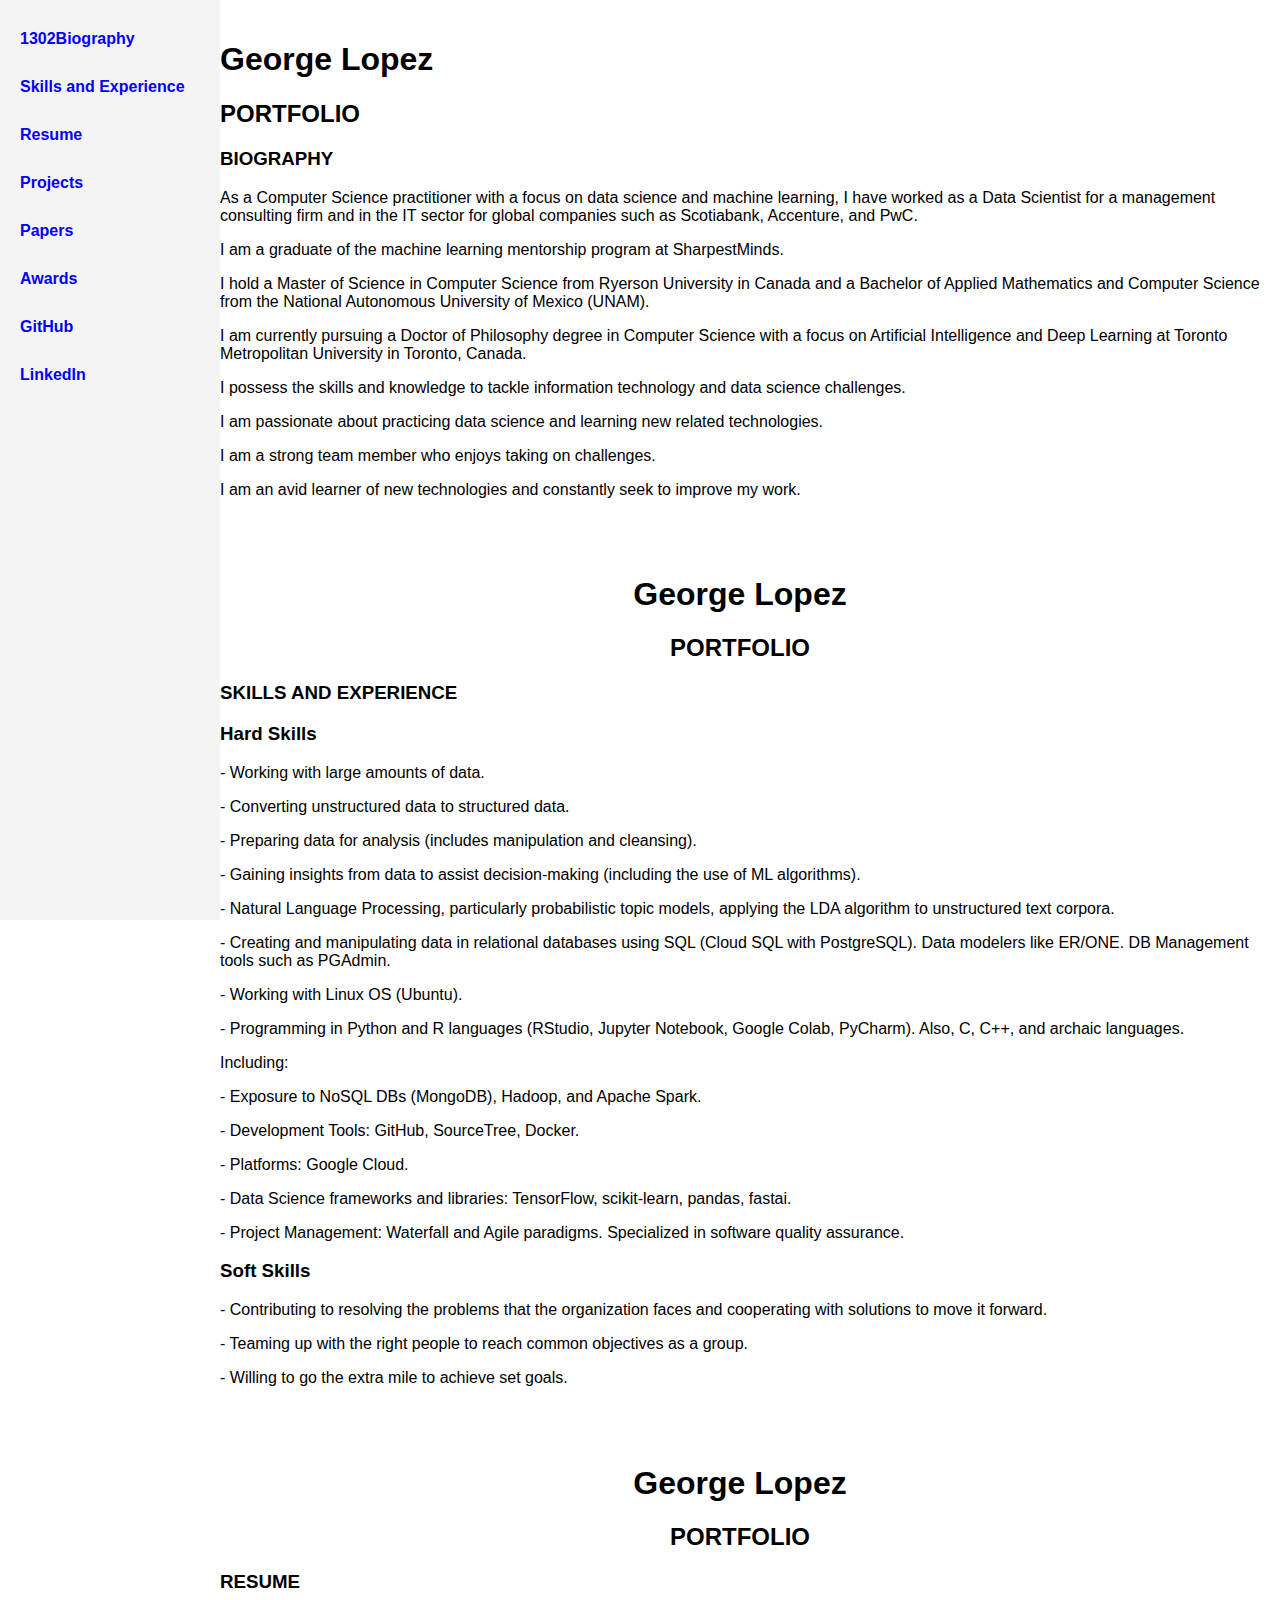
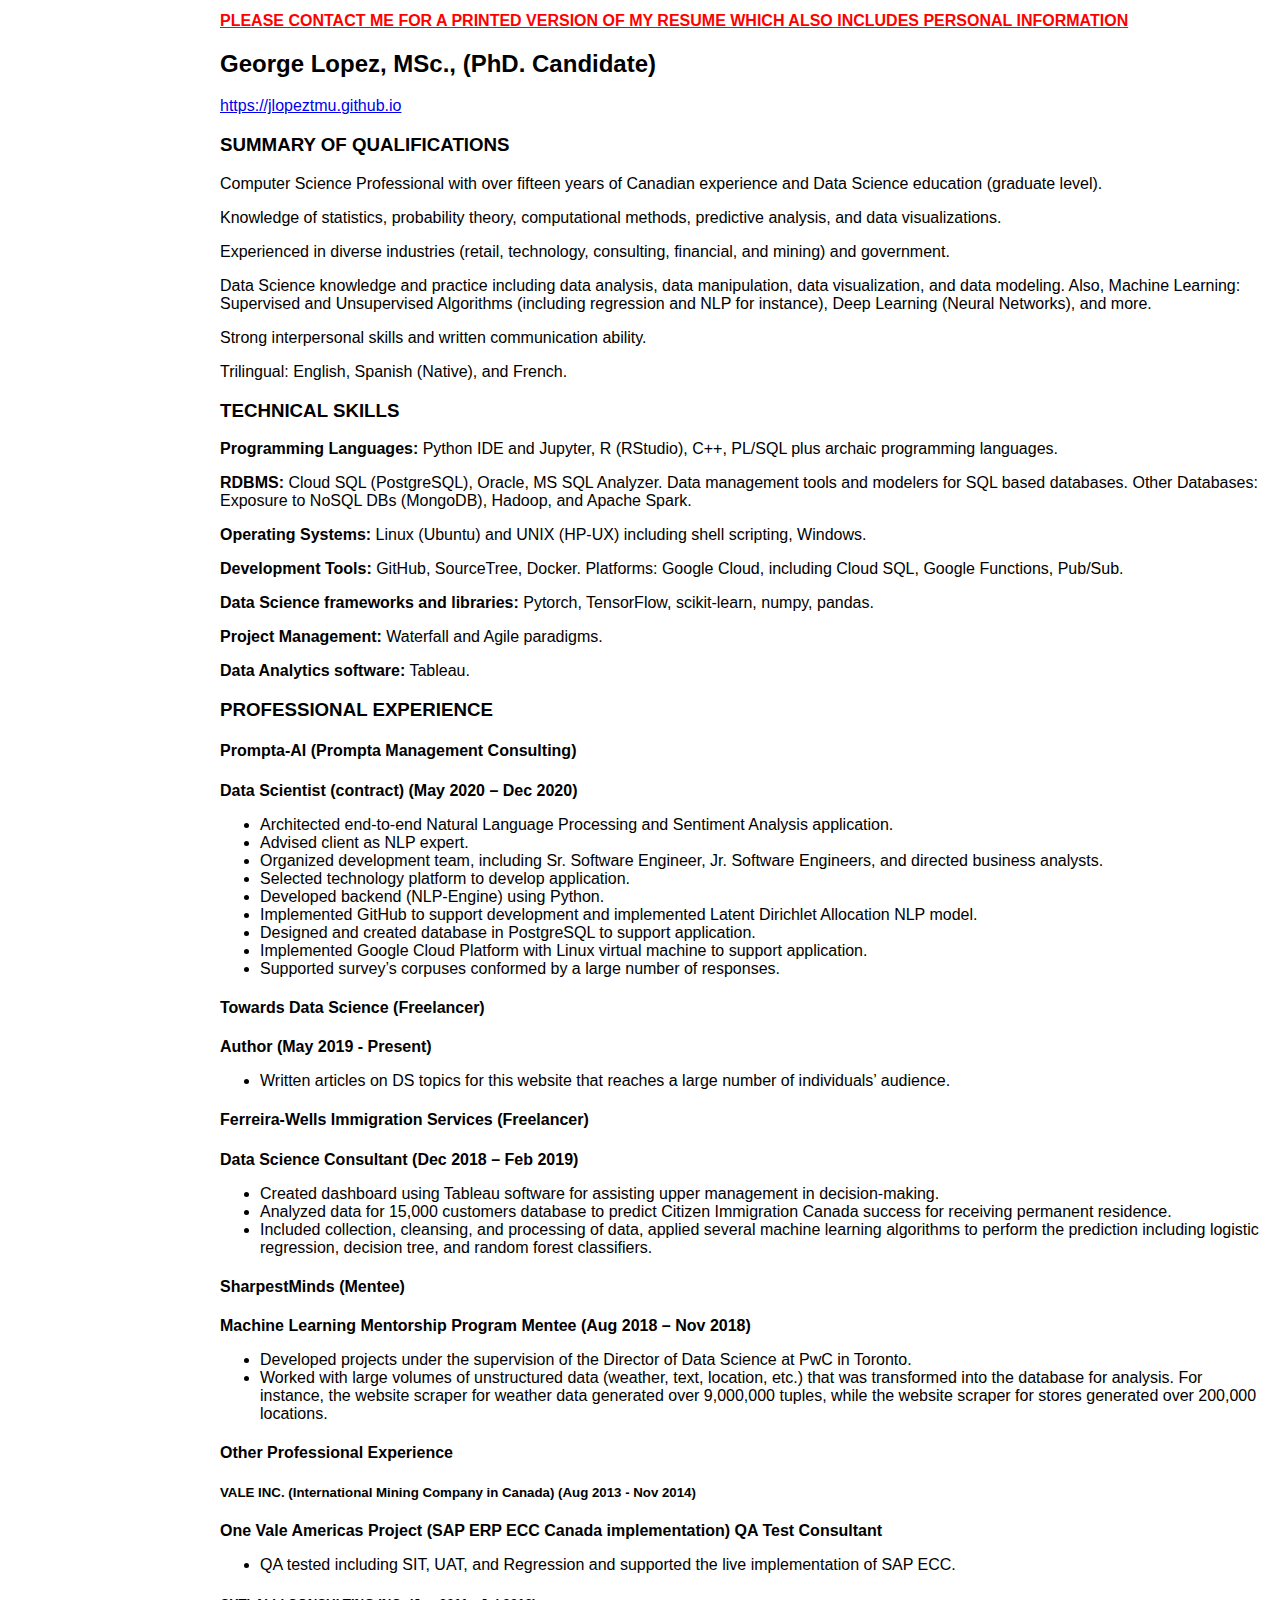
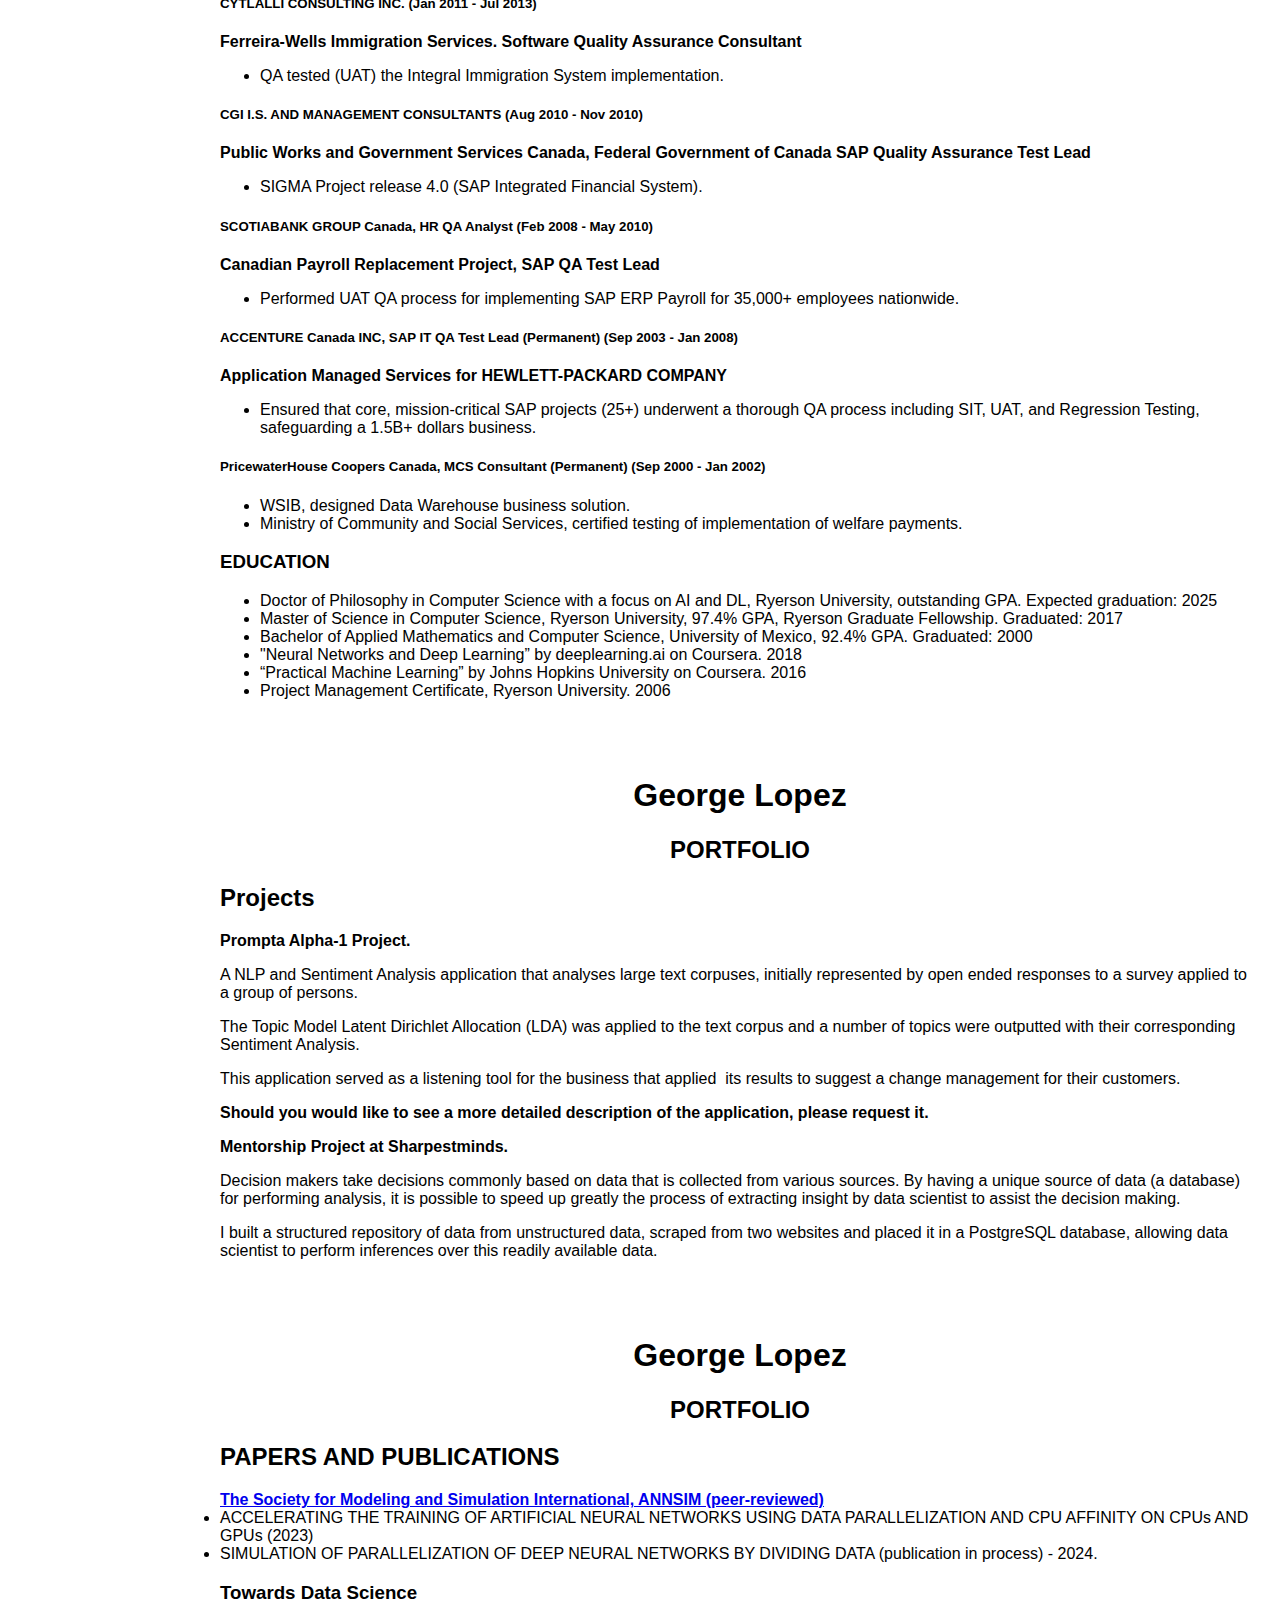
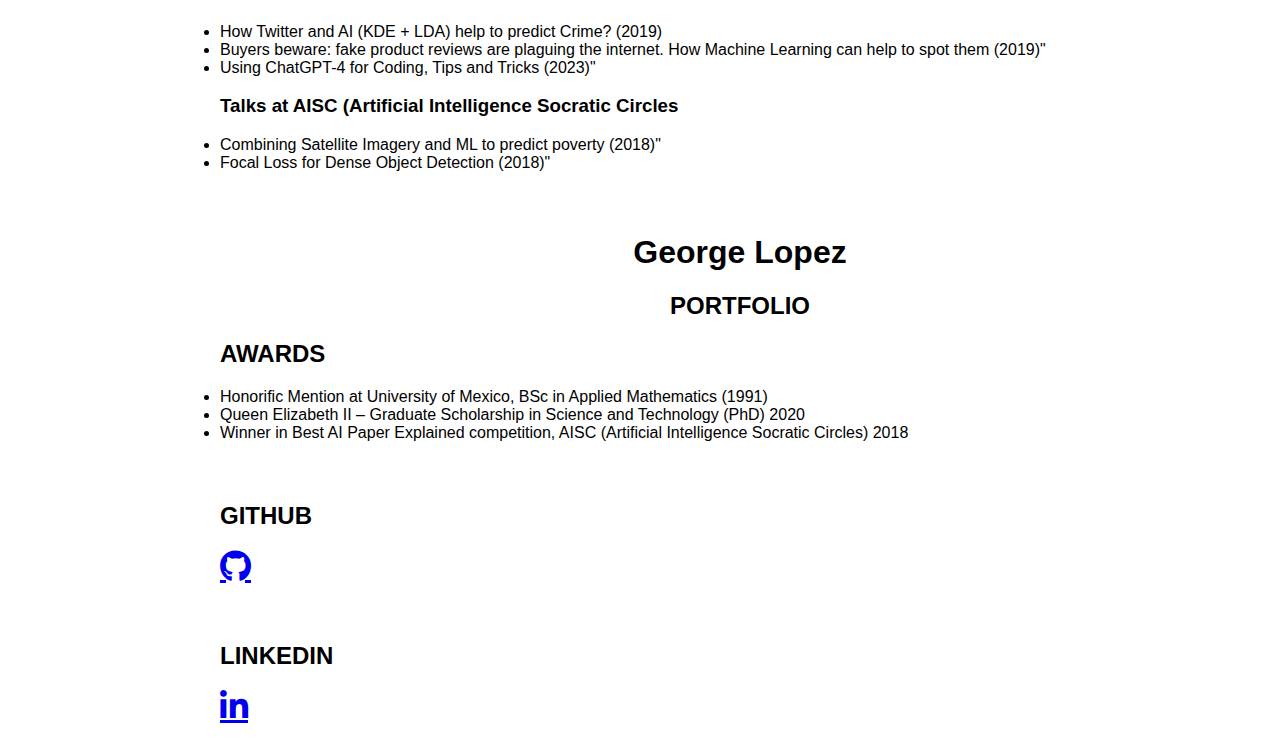
==== index.html @ 3d806435 "Update index.html" ====
<!DOCTYPE html>
<html lang="en">
<head>
    <meta charset="UTF-8">
    <meta name="viewport" content="width=device-width, initial-scale=1.0">
    <title>My Portfolio</title>
    <link rel="stylesheet" href="https://cdnjs.cloudflare.com/ajax/libs/font-awesome/6.0.0-beta3/css/all.min.css">
    <style>
        body {
            font-family: Arial, sans-serif;
            margin: 0;
            padding: 0;
            box-sizing: border-box;
            display: flex;
            flex-direction: column;
        }
        #sidebar {
            width: 200px;
            background-color: #f4f4f4;
            padding: 10px;
            position: fixed;
            top: 0;
            left: 0;
            height: 100%;
            overflow-y: auto;
        }
        .content {
            margin-left: 200px;
            padding: 20px;
            flex: 1;
            background-color: #fff;
        }
        #sidebar nav ul {
            list-style: none;
            margin: 0;
            padding: 0;
        }
        #sidebar nav ul li {
            margin: 10px 0;
        }
        #sidebar nav ul li a {
            text-decoration: none;
            color: blue;
            font-weight: bold;
            display: block;
            padding: 10px;
            transition: color 0.3s, background-color 0.3s;
        }
        #sidebar nav ul li a:hover {
            color: red;
        }
        .icons {
            list-style: none;
            padding: 0;
            margin: 0;
        }
        .icons li {
            display: inline-block;
            margin-right: 10px;
        }
        .icon {
            font-size: 2em;
        }
        .email-link {
            color: red;
        }
        @media (max-width: 768px) {
            #sidebar {
                width: 100%;
                height: auto;
                position: fixed;
                top: 0;
                left: 0;
                overflow-x: auto;
                overflow-y: hidden;
                display: flex;
                flex-direction: row;
                white-space: nowrap;
            }
            #sidebar nav ul {
                display: flex;
                flex-direction: row;
                padding: 0;
                margin: 0;
                width: 100%;
            }
            #sidebar nav ul li {
                flex: 1;
                margin: 0;
            }
            #sidebar nav ul li a {
                padding: 10px;
                text-align: center;
                border-right: 1px solid #ddd;
            }
            .content {
                margin-left: 0;
                padding-top: 60px; /* Adjust this value to match the height of the fixed header */
            }
        }
    </style>
</head>
<body>
    <div id="sidebar">
        <nav>
            <ul>
                <li><a href="#biography">1302Biography</a></li>
                <li><a href="#skills">Skills and Experience</a></li>
                <li><a href="#resume">Resume</a></li>
                <li><a href="#projects">Projects</a></li>
                <li><a href="#papers">Papers</a></li>
                <li><a href="#awards">Awards</a></li>
                <li><a href="#github">GitHub</a></li>
                <li><a href="#linkedin">LinkedIn</a></li>
            </ul>
        </nav>
    </div>

 <div class="content" id="biography">
        <h1>George Lopez</h1>
        <h2>PORTFOLIO</h2>
        <h3>BIOGRAPHY</h3>
        <p>As a Computer Science practitioner with a focus on data science and machine learning, I have worked as a Data Scientist for a management consulting firm and in the IT sector for global companies such as Scotiabank, Accenture, and PwC.</p>

        <p>I am a graduate of the machine learning mentorship program at SharpestMinds.</p>
        
        <p>I hold a Master of Science in Computer Science from Ryerson University in Canada and a Bachelor of Applied Mathematics and Computer Science from the National Autonomous University of Mexico (UNAM).</p>
        
        <p>I am currently pursuing a Doctor of Philosophy degree in Computer Science with a focus on Artificial Intelligence and Deep Learning at Toronto Metropolitan University in Toronto, Canada.</p>
        
        <p>I possess the skills and knowledge to tackle information technology and data science challenges.</p>
        
        <p>I am passionate about practicing data science and learning new related technologies.</p>
        
        <p>I am a strong team member who enjoys taking on challenges.</p>
        
        <p>I am an avid learner of new technologies and constantly seek to improve my work.</p>
    </div>
    <div class="content" id="skills">
        <h1 align="center">George Lopez</h1>
        <h2 align="center">PORTFOLIO</h2>
        <h3>SKILLS AND EXPERIENCE</h3>
        <h3>Hard Skills</h3>
        <p>- Working with large amounts of data.</p>
        <p>- Converting unstructured data to structured data.</p>
        <p>- Preparing data for analysis (includes manipulation and cleansing).</p>
        <p>- Gaining insights from data to assist decision-making (including the use of ML algorithms).</p>
        <p>- Natural Language Processing, particularly probabilistic topic models, applying the LDA algorithm to unstructured text corpora.</p>
        <p>- Creating and manipulating data in relational databases using SQL (Cloud SQL with PostgreSQL). Data modelers like ER/ONE. DB Management tools such as PGAdmin.</p>
        <p>- Working with Linux OS (Ubuntu).</p>
        <p>- Programming in Python and R languages (RStudio, Jupyter Notebook, Google Colab, PyCharm). Also, C, C++, and archaic languages.</p>
        <p>Including:</p>
        <p>- Exposure to NoSQL DBs (MongoDB), Hadoop, and Apache Spark.</p>
        <p>- Development Tools: GitHub, SourceTree, Docker.</p>
        <p>- Platforms: Google Cloud.</p>
        <p>- Data Science frameworks and libraries: TensorFlow, scikit-learn, pandas, fastai.</p>
        <p>- Project Management: Waterfall and Agile paradigms. Specialized in software quality assurance.</p>
        
        <h3>Soft Skills</h3>
        <p>- Contributing to resolving the problems that the organization faces and cooperating with solutions to move it forward.</p>
        <p>- Teaming up with the right people to reach common objectives as a group.</p>
        <p>- Willing to go the extra mile to achieve set goals.</p>
    </div>
    <div class="content" id="resume">
        <h1 align="center">George Lopez</h1>
        <h2 align="center">PORTFOLIO</h2>
        <h3>RESUME</h3>
        <p style="color: red;"><u><strong>PLEASE CONTACT ME FOR A PRINTED VERSION OF MY RESUME WHICH ALSO INCLUDES PERSONAL INFORMATION</strong></u></p>
        <h2>George Lopez, MSc., (PhD. Candidate)</h2>
        <a href="https://jlopeztmu.github.io">https://jlopeztmu.github.io</a>

        <h3>SUMMARY OF QUALIFICATIONS</h3>
        <p>Computer Science Professional with over fifteen years of Canadian experience and Data Science education (graduate level).</p>
        <p>Knowledge of statistics, probability theory, computational methods, predictive analysis, and data visualizations.</p>
        <p>Experienced in diverse industries (retail, technology, consulting, financial, and mining) and government.</p>
        <p>Data Science knowledge and practice including data analysis, data manipulation, data visualization, and data modeling. Also, Machine Learning: Supervised and Unsupervised Algorithms (including regression and NLP for instance), Deep Learning (Neural Networks), and more.</p>
        <p>Strong interpersonal skills and written communication ability.</p>
        <p>Trilingual: English, Spanish (Native), and French.</p>
        
        <h3>TECHNICAL SKILLS</h3>
        <p><strong>Programming Languages:</strong> Python IDE and Jupyter, R (RStudio), C++, PL/SQL plus archaic programming languages.</p>
        <p><strong>RDBMS:</strong> Cloud SQL (PostgreSQL), Oracle, MS SQL Analyzer. Data management tools and modelers for SQL based databases. Other Databases: Exposure to NoSQL DBs (MongoDB), Hadoop, and Apache Spark.</p>
        <p><strong>Operating Systems:</strong> Linux (Ubuntu) and UNIX (HP-UX) including shell scripting, Windows.</p>
        <p><strong>Development Tools:</strong> GitHub, SourceTree, Docker. Platforms: Google Cloud, including Cloud SQL, Google Functions, Pub/Sub.</p>
        <p><strong>Data Science frameworks and libraries:</strong> Pytorch, TensorFlow, scikit-learn, numpy, pandas.</p>
        <p><strong>Project Management:</strong> Waterfall and Agile paradigms.</p>
        <p><strong>Data Analytics software:</strong> Tableau.</p>
        
        <h3>PROFESSIONAL EXPERIENCE</h3>
        
        <h4>Prompta-AI (Prompta Management Consulting)</h4>
        <p><strong>Data Scientist (contract) (May 2020 – Dec 2020)</strong></p>
        <ul>
            <li>Architected end-to-end Natural Language Processing and Sentiment Analysis application.</li>
            <li>Advised client as NLP expert.</li>
            <li>Organized development team, including Sr. Software Engineer, Jr. Software Engineers, and directed business analysts.</li>
            <li>Selected technology platform to develop application.</li>
            <li>Developed backend (NLP-Engine) using Python.</li>
            <li>Implemented GitHub to support development and implemented Latent Dirichlet Allocation NLP model.</li>
            <li>Designed and created database in PostgreSQL to support application.</li>
            <li>Implemented Google Cloud Platform with Linux virtual machine to support application.</li>
            <li>Supported survey’s corpuses conformed by a large number of responses.</li>
        </ul>
        
        <h4>Towards Data Science (Freelancer)</h4>
        <p><strong>Author (May 2019 - Present)</strong></p>
        <ul>
            <li>Written articles on DS topics for this website that reaches a large number of individuals’ audience.</li>
        </ul>
        
        <h4>Ferreira-Wells Immigration Services (Freelancer)</h4>
        <p><strong>Data Science Consultant (Dec 2018 – Feb 2019)</strong></p>
        <ul>
            <li>Created dashboard using Tableau software for assisting upper management in decision-making.</li>
            <li>Analyzed data for 15,000 customers database to predict Citizen Immigration Canada success for receiving permanent residence.</li>
            <li>Included collection, cleansing, and processing of data, applied several machine learning algorithms to perform the prediction including logistic regression, decision tree, and random forest classifiers.</li>
        </ul>
        
        <h4>SharpestMinds (Mentee)</h4>
        <p><strong>Machine Learning Mentorship Program Mentee (Aug 2018 – Nov 2018)</strong></p>
        <ul>
            <li>Developed projects under the supervision of the Director of Data Science at PwC in Toronto.</li>
            <li>Worked with large volumes of unstructured data (weather, text, location, etc.) that was transformed into the database for analysis. For instance, the website scraper for weather data generated over 9,000,000 tuples, while the website scraper for stores generated over 200,000 locations.</li>
        </ul>
        
        <h4>Other Professional Experience</h4>
        
        <h5>VALE INC. (International Mining Company in Canada) (Aug 2013 - Nov 2014)</h5>
        <p><strong>One Vale Americas Project (SAP ERP ECC Canada implementation) QA Test Consultant</strong></p>
        <ul>
            <li>QA tested including SIT, UAT, and Regression and supported the live implementation of SAP ECC.</li>
        </ul>
        
        <h5>CYTLALLI CONSULTING INC. (Jan 2011 - Jul 2013)</h5>
        <p><strong>Ferreira-Wells Immigration Services. Software Quality Assurance Consultant</strong></p>
        <ul>
            <li>QA tested (UAT) the Integral Immigration System implementation.</li>
        </ul>
        
        <h5>CGI I.S. AND MANAGEMENT CONSULTANTS (Aug 2010 - Nov 2010)</h5>
        <p><strong>Public Works and Government Services Canada, Federal Government of Canada SAP Quality Assurance Test Lead</strong></p>
        <ul>
            <li>SIGMA Project release 4.0 (SAP Integrated Financial System).</li>
        </ul>
        
        <h5>SCOTIABANK GROUP Canada, HR QA Analyst (Feb 2008 - May 2010)</h5>
        <p><strong>Canadian Payroll Replacement Project, SAP QA Test Lead</strong></p>
        <ul>
            <li>Performed UAT QA process for implementing SAP ERP Payroll for 35,000+ employees nationwide.</li>
        </ul>
        
        <h5>ACCENTURE Canada INC, SAP IT QA Test Lead (Permanent) (Sep 2003 - Jan 2008)</h5>
        <p><strong>Application Managed Services for HEWLETT-PACKARD COMPANY</strong></p>
        <ul>
            <li>Ensured that core, mission-critical SAP projects (25+) underwent a thorough QA process including SIT, UAT, and Regression Testing, safeguarding a 1.5B+ dollars business.</li>
        </ul>
        
        <h5>PricewaterHouse Coopers Canada, MCS Consultant (Permanent) (Sep 2000 - Jan 2002)</h5>
        <ul>
            <li>WSIB, designed Data Warehouse business solution.</li>
            <li>Ministry of Community and Social Services, certified testing of implementation of welfare payments.</li>
        </ul>
        
        <h3>EDUCATION</h3>
        <ul>
            <li>Doctor of Philosophy in Computer Science with a focus on AI and DL, Ryerson University, outstanding GPA. Expected graduation: 2025</li>
            <li>Master of Science in Computer Science, Ryerson University, 97.4% GPA, Ryerson Graduate Fellowship. Graduated: 2017</li>
            <li>Bachelor of Applied Mathematics and Computer Science, University of Mexico, 92.4% GPA. Graduated: 2000</li>
            <li>"Neural Networks and Deep Learning” by deeplearning.ai on Coursera. 2018</li>
            <li>“Practical Machine Learning” by Johns Hopkins University on Coursera. 2016</li>
            <li>Project Management Certificate, Ryerson University. 2006</li>
        </ul>
    </div>
    <div class="content" id="projects">
        <h1 align="center">George Lopez</h1>
        <h2 align="center">PORTFOLIO</h2>
        <h2>Projects</h2>
        <p><strong>Prompta Alpha-1 Project.</strong></p>
		<p>A NLP and Sentiment Analysis application that analyses large text corpuses, initially represented by open ended responses to a survey applied to a group of persons.</p>
		<p>The Topic Model Latent Dirichlet Allocation (LDA) was applied to the text corpus and a number of topics were outputted with their corresponding&nbsp; Sentiment Analysis.</p>
		<p>This application served as a listening tool for the business that applied&nbsp; its results to suggest a change management for their customers.</p>
		<p><strong>Should you would like to see a more detailed description of the application, please request it.</strong></p>
        <!-- Other project content -->
        <p><strong>Mentorship Project at Sharpestminds.</strong></p>
		<p>Decision makers take decisions commonly based on data that is collected from various sources. By having a unique source of data (a database) for performing analysis, it is possible to speed up greatly the process of extracting insight by data scientist to assist the decision making.</p>
		<p>I built a structured repository of data from unstructured data, scraped from two websites and placed it in a PostgreSQL database, allowing data scientist to perform inferences over this readily available data.</p>



        
    </div>
    <div class="content" id="papers">
        <h1 align="center">George Lopez</h1>
        <h2 align="center">PORTFOLIO</h2>
        <h2>PAPERS AND PUBLICATIONS</h2>
        <a href="https://www.annsim.org" target="_blank"><strong>The Society for Modeling and Simulation International, ANNSIM (peer-reviewed)</strong></a>
        <u1>
        	<li>ACCELERATING THE TRAINING OF ARTIFICIAL NEURAL NETWORKS USING DATA PARALLELIZATION AND CPU AFFINITY ON CPUs AND GPUs (2023)</li>
        	<li>SIMULATION OF PARALLELIZATION OF DEEP NEURAL NETWORKS BY DIVIDING DATA (publication in process) - 2024.</li>
	</u1>
        <h3><strong>Towards Data Science</strong></h3>
	<u1>
	        <li href="https://towardsdatascience.com/how-twitter-and-machine-learning-kde-lda-help-to-predict-crime-5b8abbd15596"target="_blank">How Twitter and AI (KDE + LDA) help to predict Crime? (2019)</li> 
        	<li href="https://towardsdatascience.com/buyers-beware-fake-product-reviews-are-plaguing-the-internet-cfc599c42b6b" target="_blank">Buyers beware: fake product reviews are plaguing the internet. How Machine Learning can help to spot them (2019)"</li>
        	<li href="https://medium.com/@jlopez_31188/using-chatgpt-4-for-coding-tips-and-tricks-5c66fb0013af" target="_blank">Using ChatGPT-4 for Coding, Tips and Tricks (2023)"</li>	
	</u1>

        <h3><strong>Talks at AISC (Artificial Intelligence Socratic Circles</strong></h3>
	<u1>    
        <li href="https://www.youtube.com/watch?v=bW_-I2qYmEQ" target="_blank">Combining Satellite Imagery and ML to predict poverty (2018)" </li> 
        <li href="https://www.loom.com/share/eff2be4a3918409e804975d6405a79c7" target="_blank">Focal Loss for Dense Object Detection (2018)"</li>                                                                                                                   
        </u1>
    </div>
    <div class="content" id="awards">
        <h1 align="center">George Lopez</h1>
        <h2 align="center">PORTFOLIO</h2>
        <h2>AWARDS</h2>
	<u1>
		<li>Honorific Mention at University of Mexico, BSc in Applied Mathematics (1991)</li>
		<li>Queen Elizabeth II – Graduate Scholarship in Science and Technology (PhD) 2020</li>
                <li>Winner in Best AI Paper Explained competition, AISC (Artificial Intelligence Socratic Circles) 2018</li>
	</u1>

    </div>
    <div class="content" id="github">
        <h2>GITHUB</h2>
        <ul class="icons">
            <li><a href="https://github.com/jlopeztmu" class="icon fa-brands fa-github fa-2x" target="_blank"></a></li>
        </ul>
    </div>
    <div class="content" id="linkedin">
        <h2>LINKEDIN</h2>
        <ul class="icons">
            <li><a href="https://www.linkedin.com/in/cytlalli" class="icon fa-brands fa-linkedin-in fa-2x" target="_blank"></a></li>
        </ul>
    </div>
   <!-- Scripts -->
    <script src="assets/js/jquery.min.js"></script>
    <script src="assets/js/jquery.scrollex.min.js"></script>
    <script src="assets/js/jquery.scrolly.min.js"></script>
    <script src="assets/js/browser.min.js"></script>
    <script src="assets/js/breakpoints.min.js"></script>
    <script src="assets/js/util.js"></script>
    <script src="assets/js/main.js"></script>
</body>
</html>
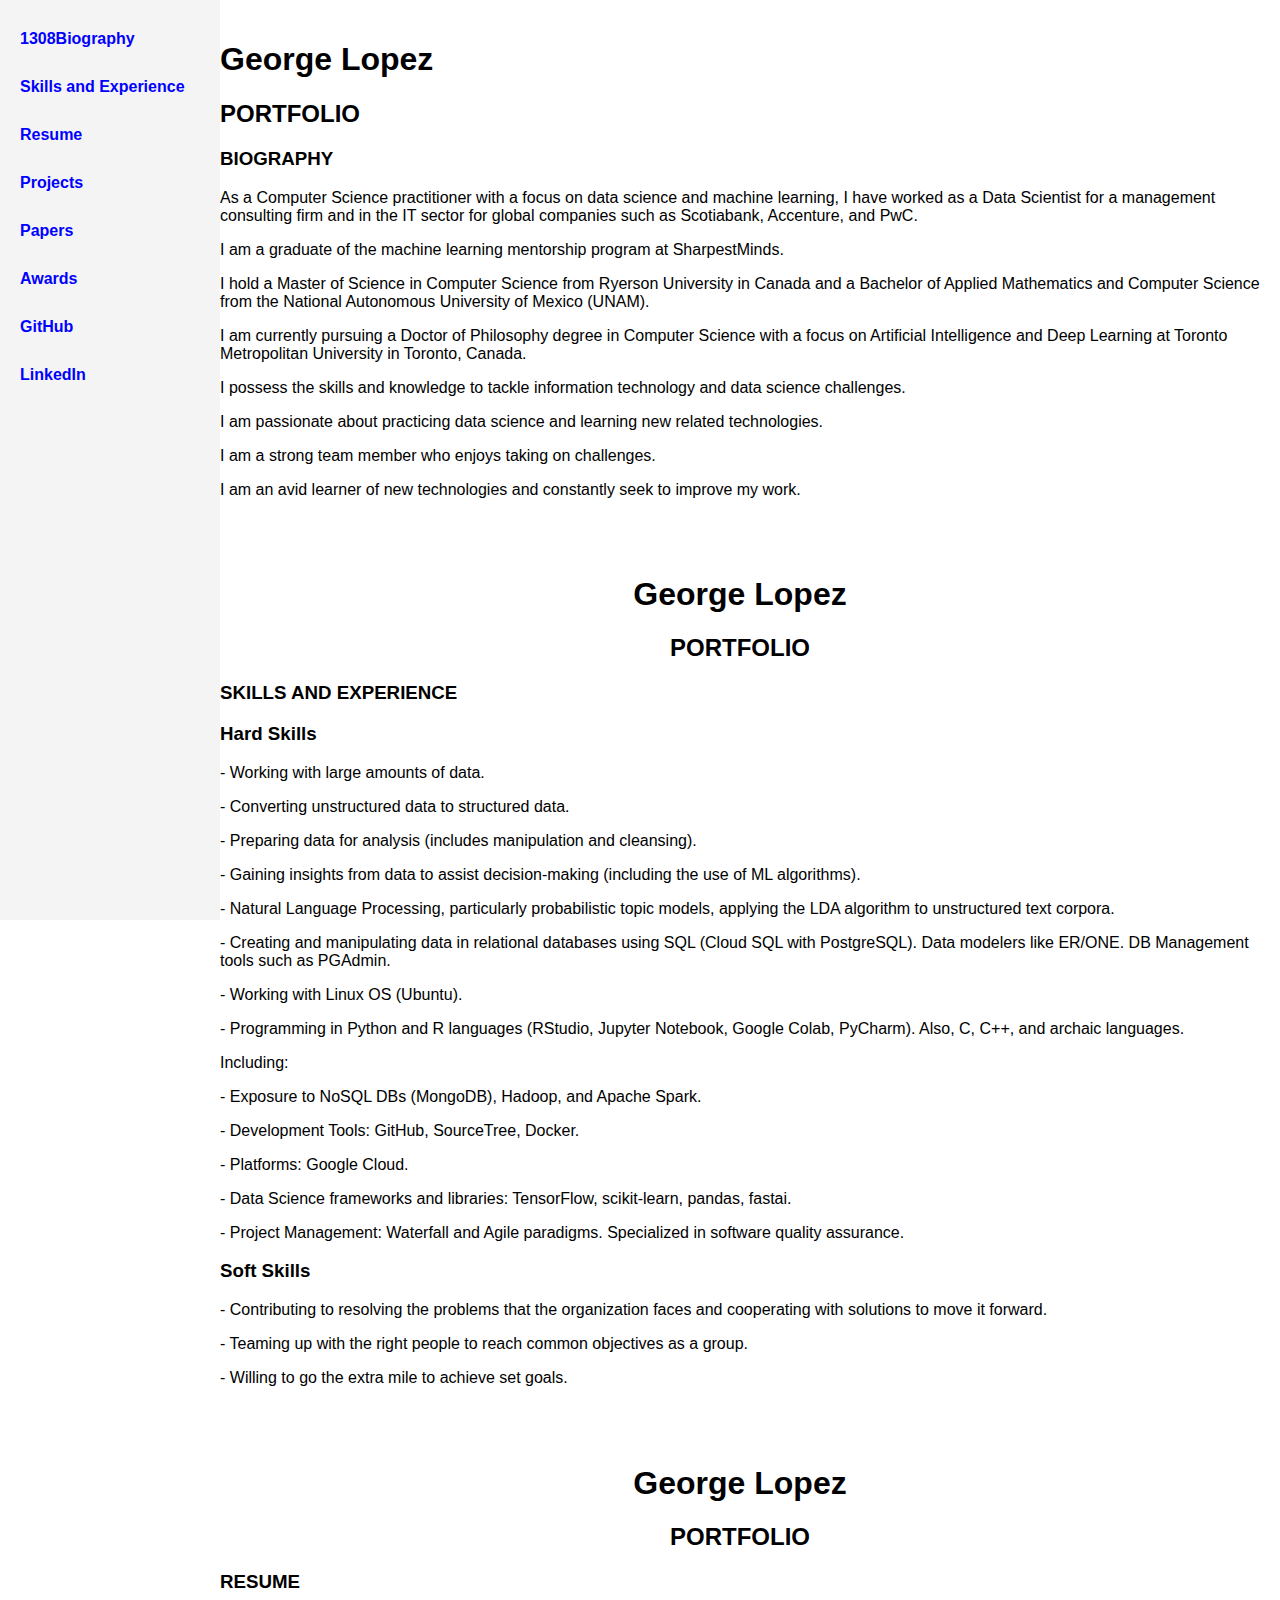
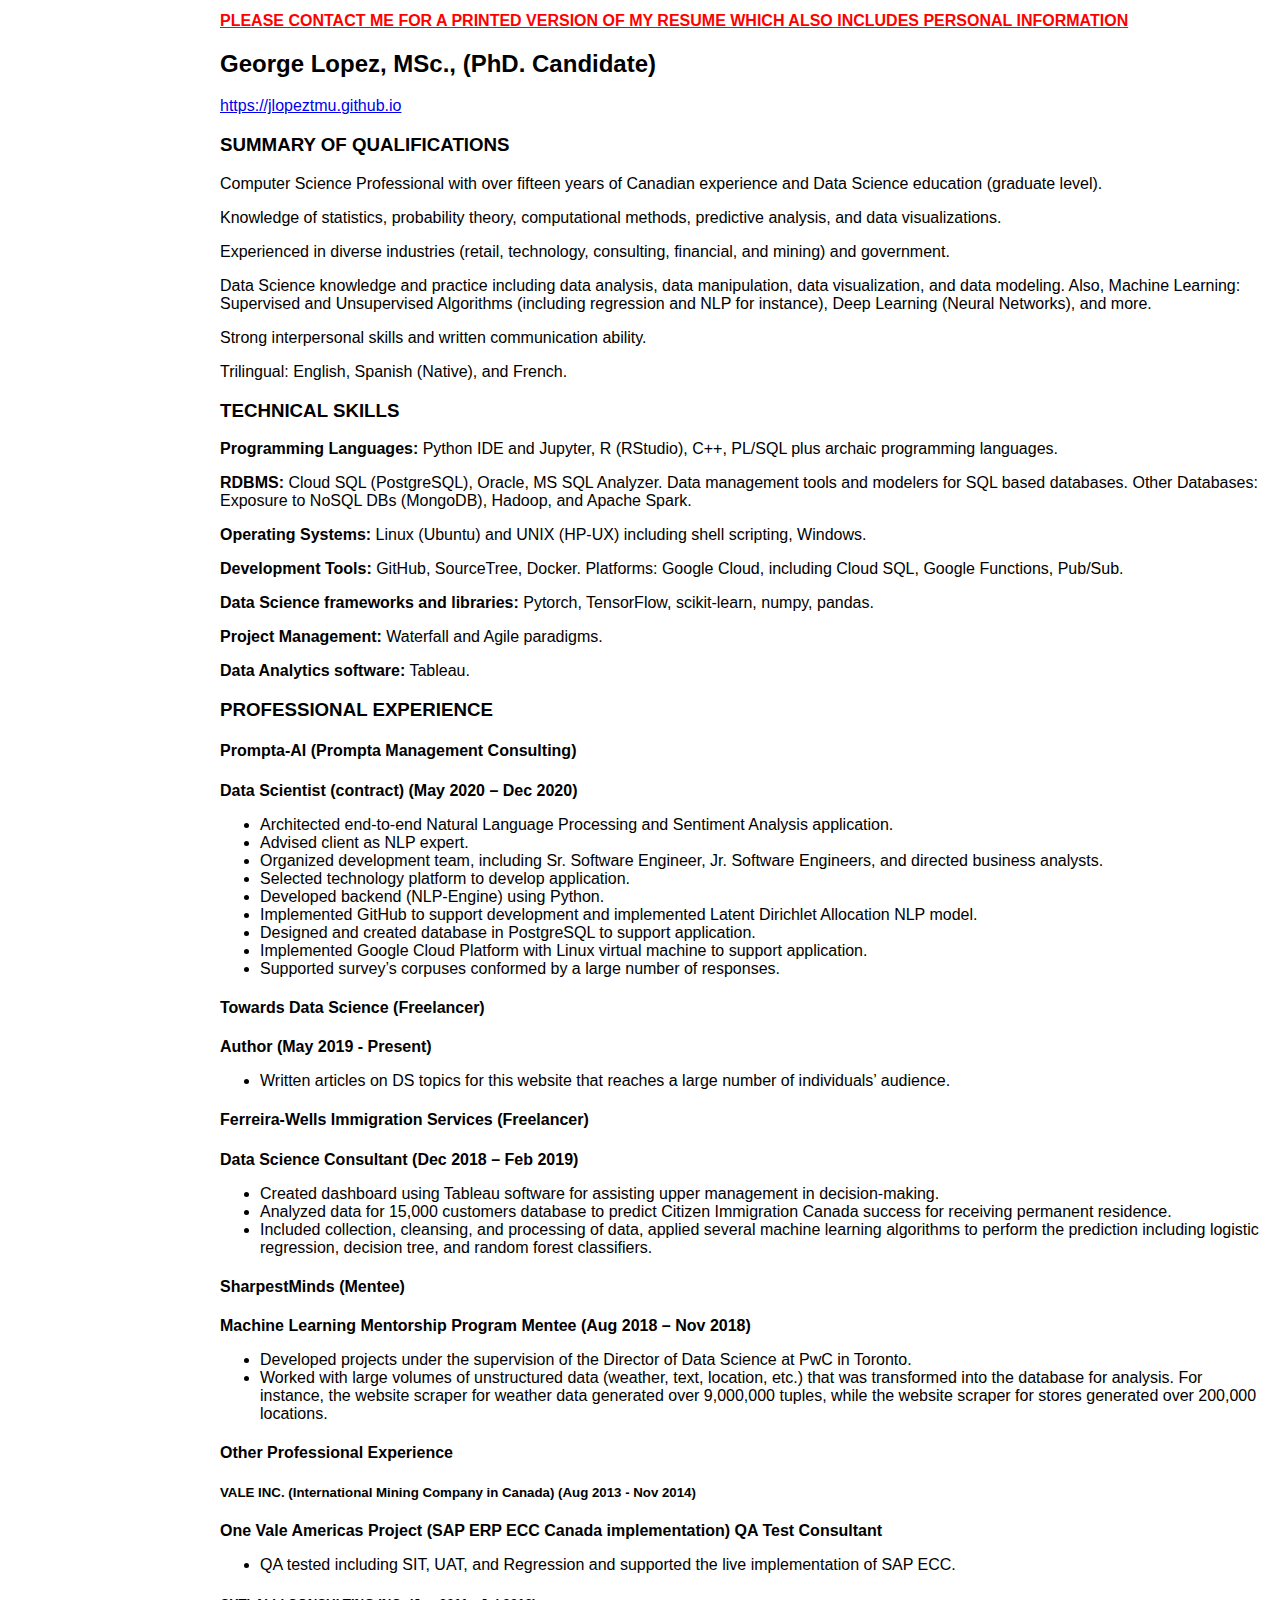
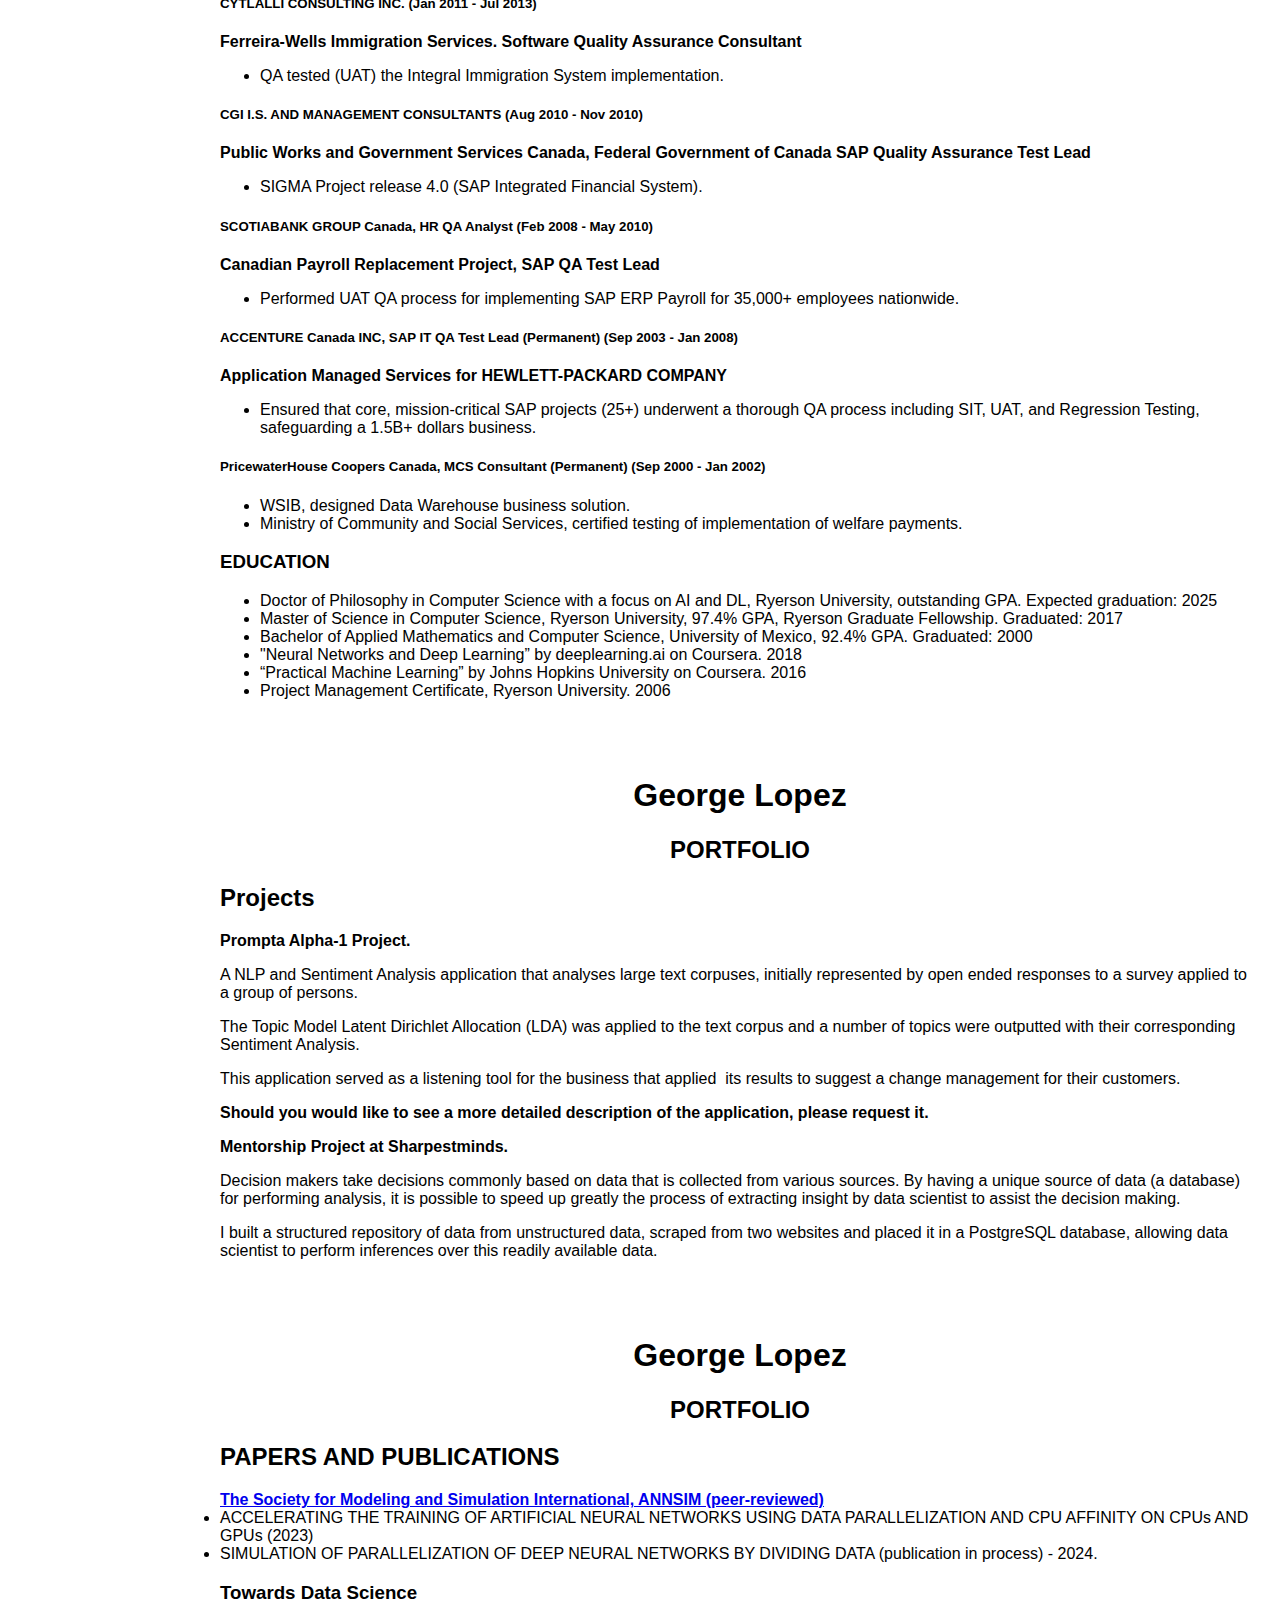
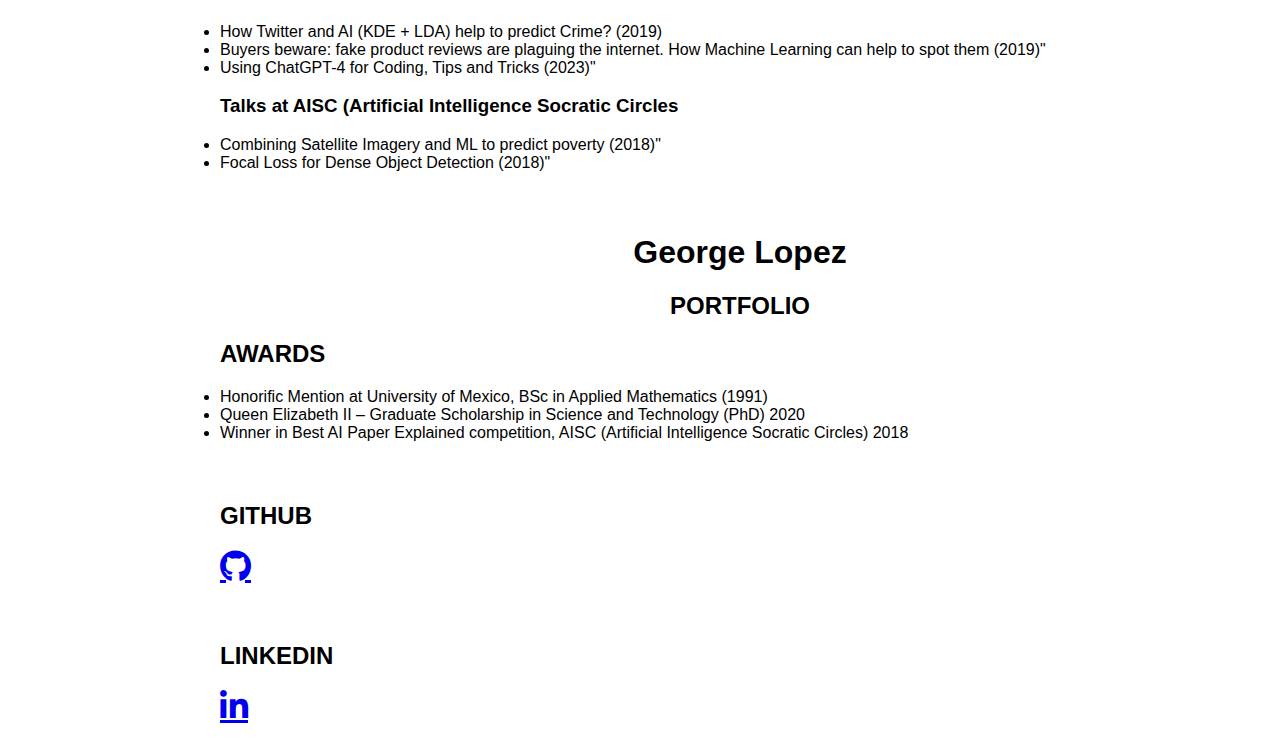
==== commit 60f37326: "Update index.html" ====
--- a/index.html
+++ b/index.html
@@ -104,7 +104,7 @@
     <div id="sidebar">
         <nav>
             <ul>
-                <li><a href="#biography">1302Biography</a></li>
+                <li><a href="#biography">1308Biography</a></li>
                 <li><a href="#skills">Skills and Experience</a></li>
                 <li><a href="#resume">Resume</a></li>
                 <li><a href="#projects">Projects</a></li>
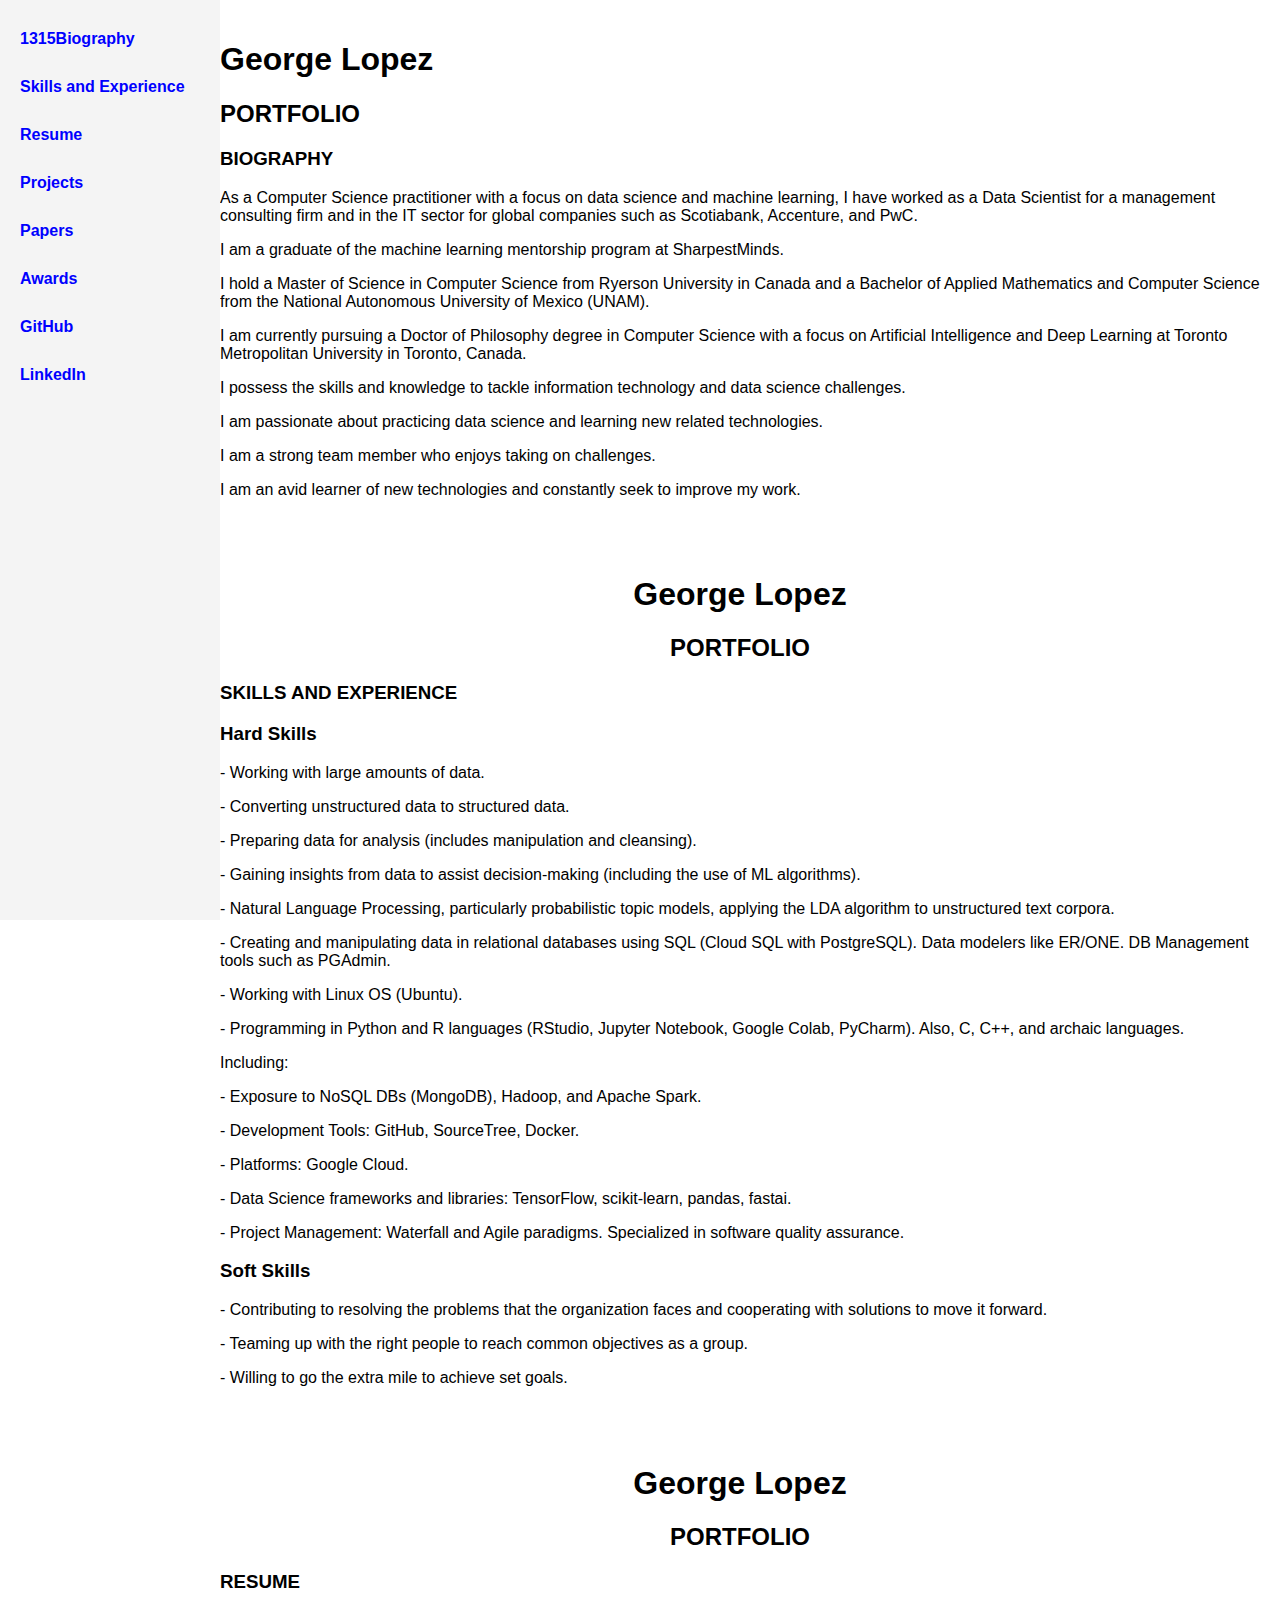
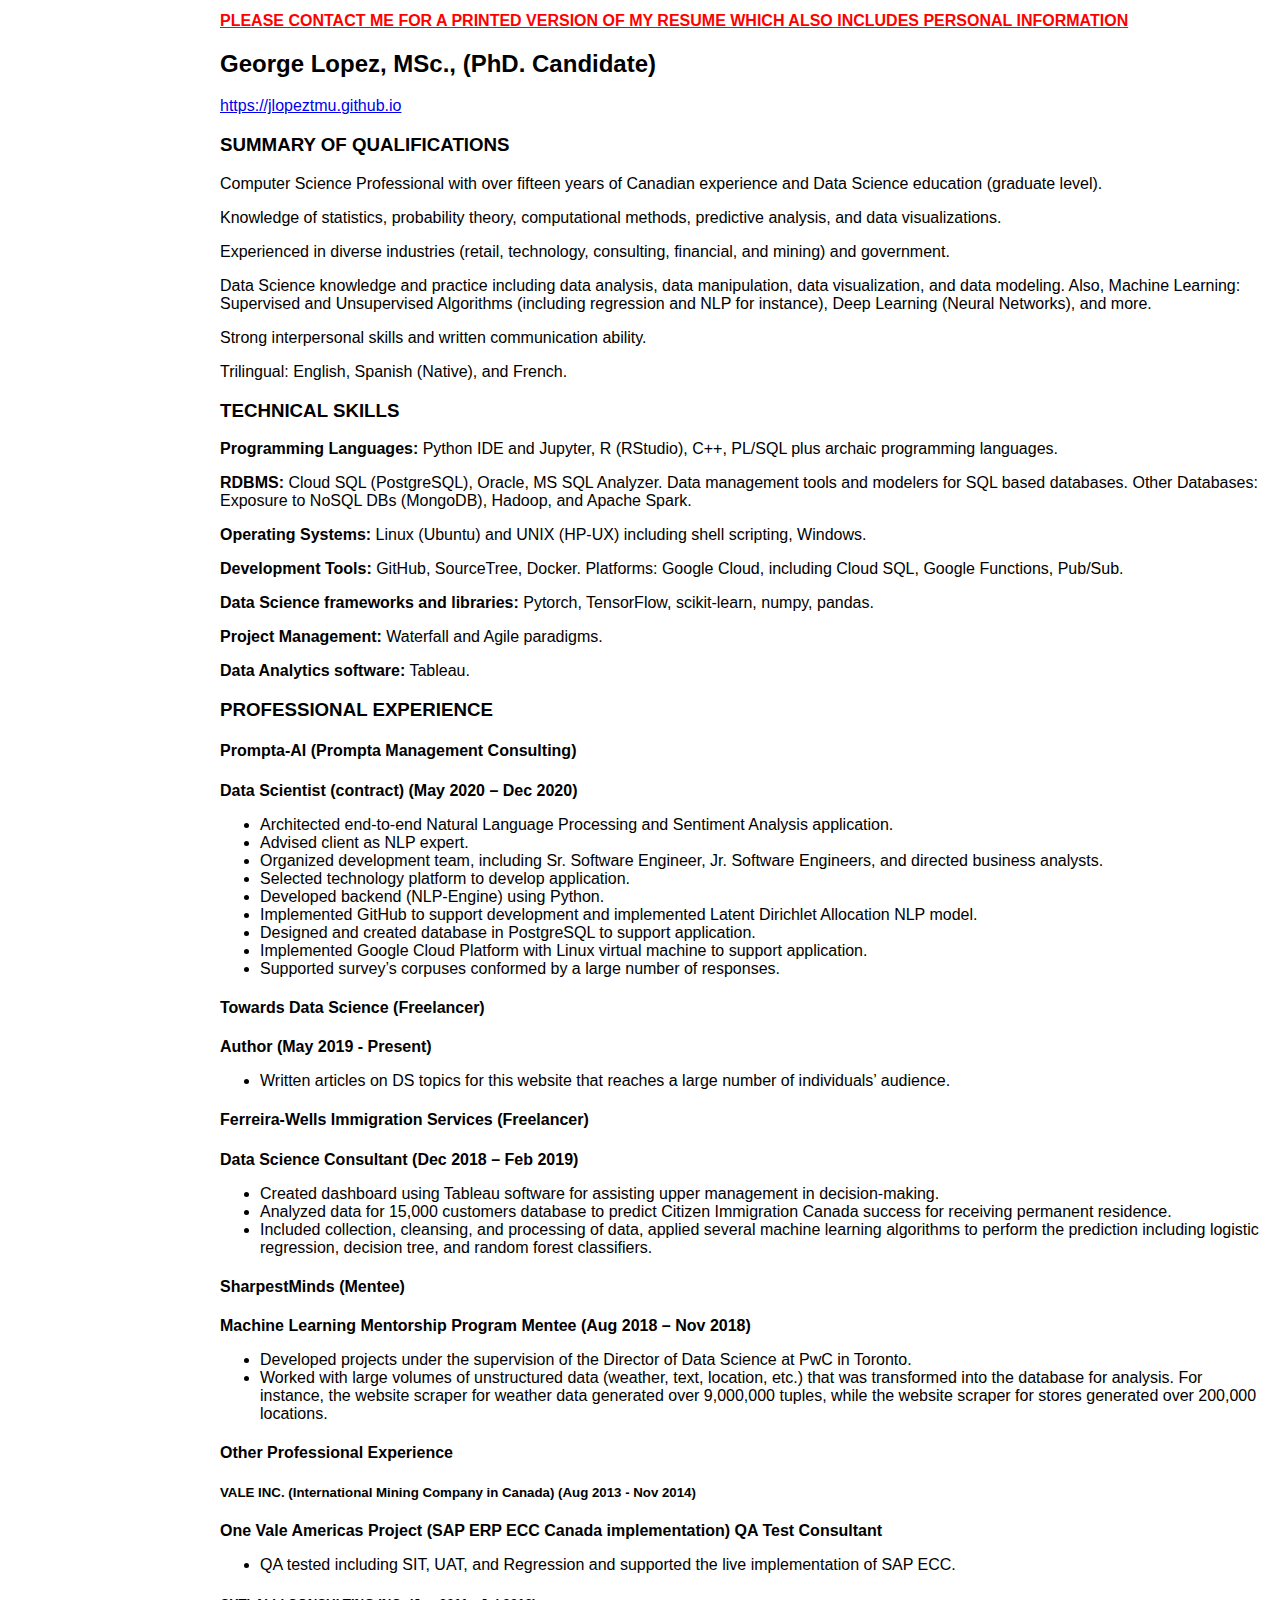
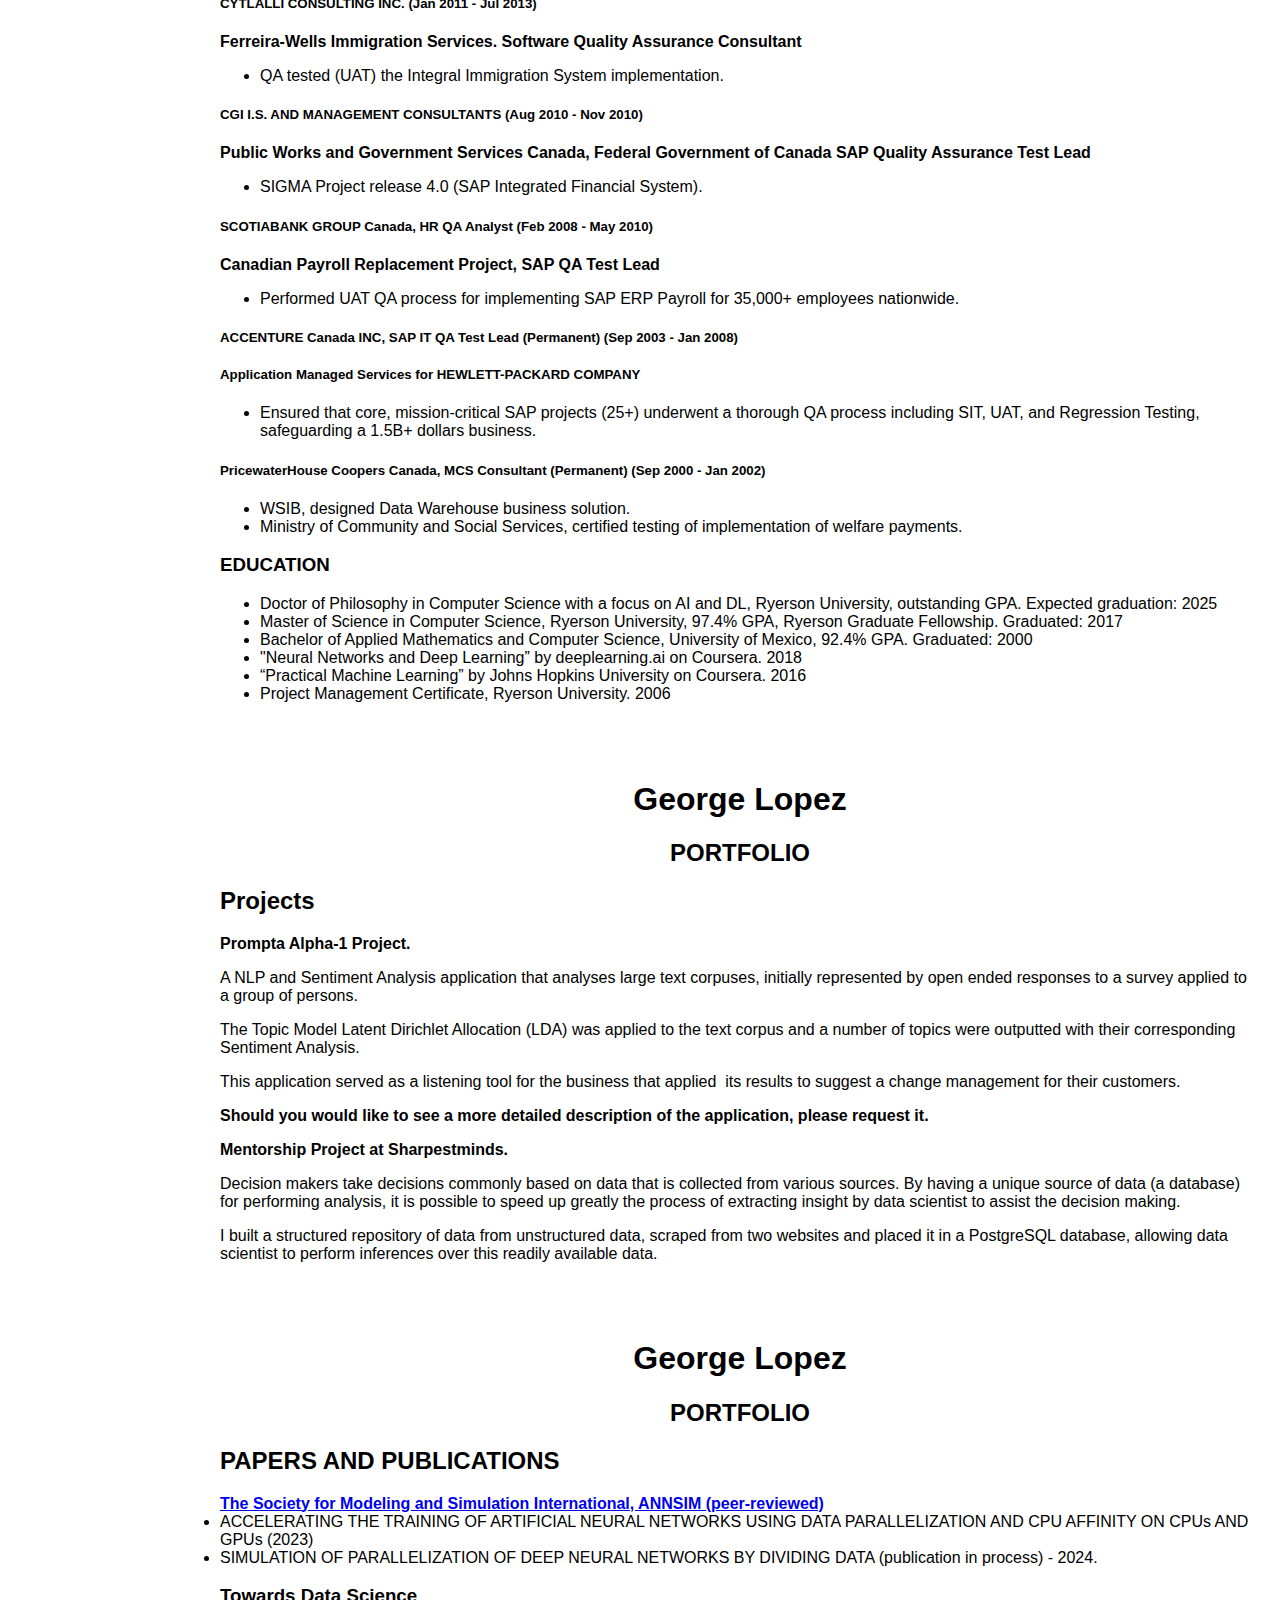
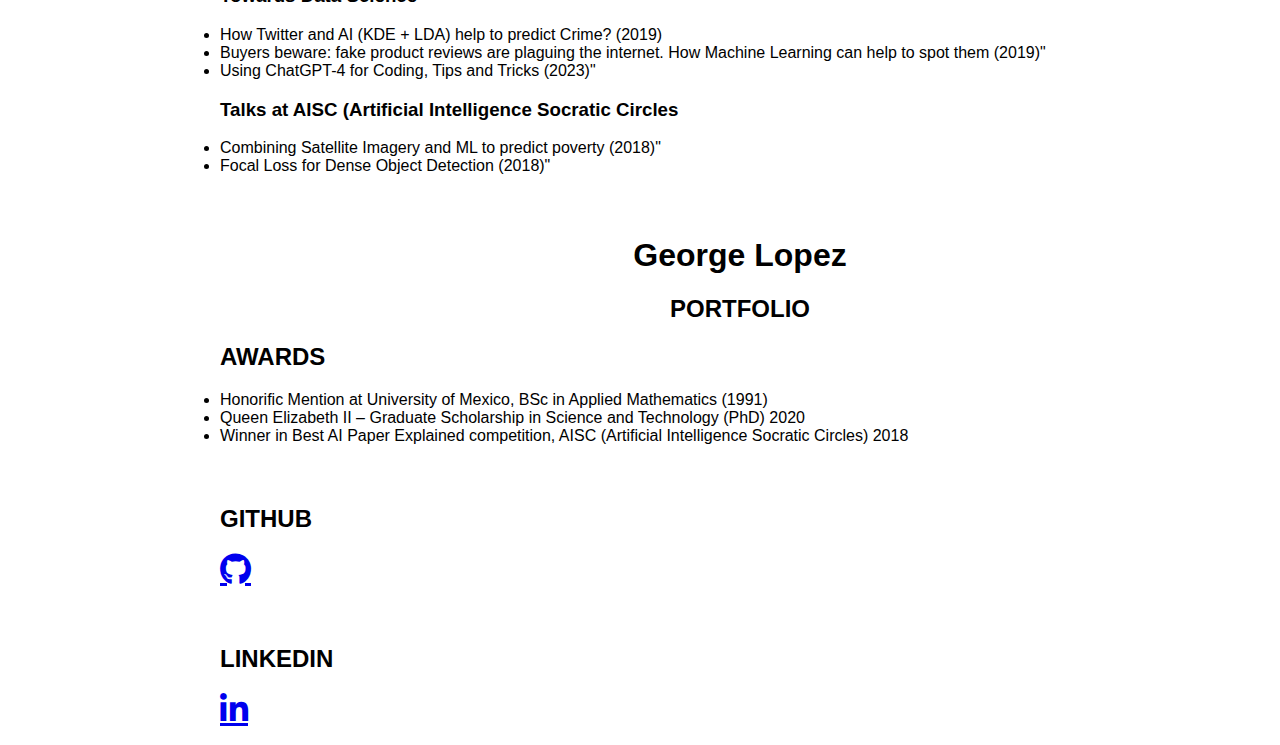
==== commit cad05b13: "Update index.html" ====
--- a/index.html
+++ b/index.html
@@ -104,7 +104,7 @@
     <div id="sidebar">
         <nav>
             <ul>
-                <li><a href="#biography">1308Biography</a></li>
+                <li><a href="#biography">1315Biography</a></li>
                 <li><a href="#skills">Skills and Experience</a></li>
                 <li><a href="#resume">Resume</a></li>
                 <li><a href="#projects">Projects</a></li>
@@ -250,7 +250,7 @@
         </ul>
         
         <h5>ACCENTURE Canada INC, SAP IT QA Test Lead (Permanent) (Sep 2003 - Jan 2008)</h5>
-        <p><strong>Application Managed Services for HEWLETT-PACKARD COMPANY</strong></p>
+        <h5><strong>Application Managed Services for HEWLETT-PACKARD COMPANY</strong></h5>
         <ul>
             <li>Ensured that core, mission-critical SAP projects (25+) underwent a thorough QA process including SIT, UAT, and Regression Testing, safeguarding a 1.5B+ dollars business.</li>
         </ul>
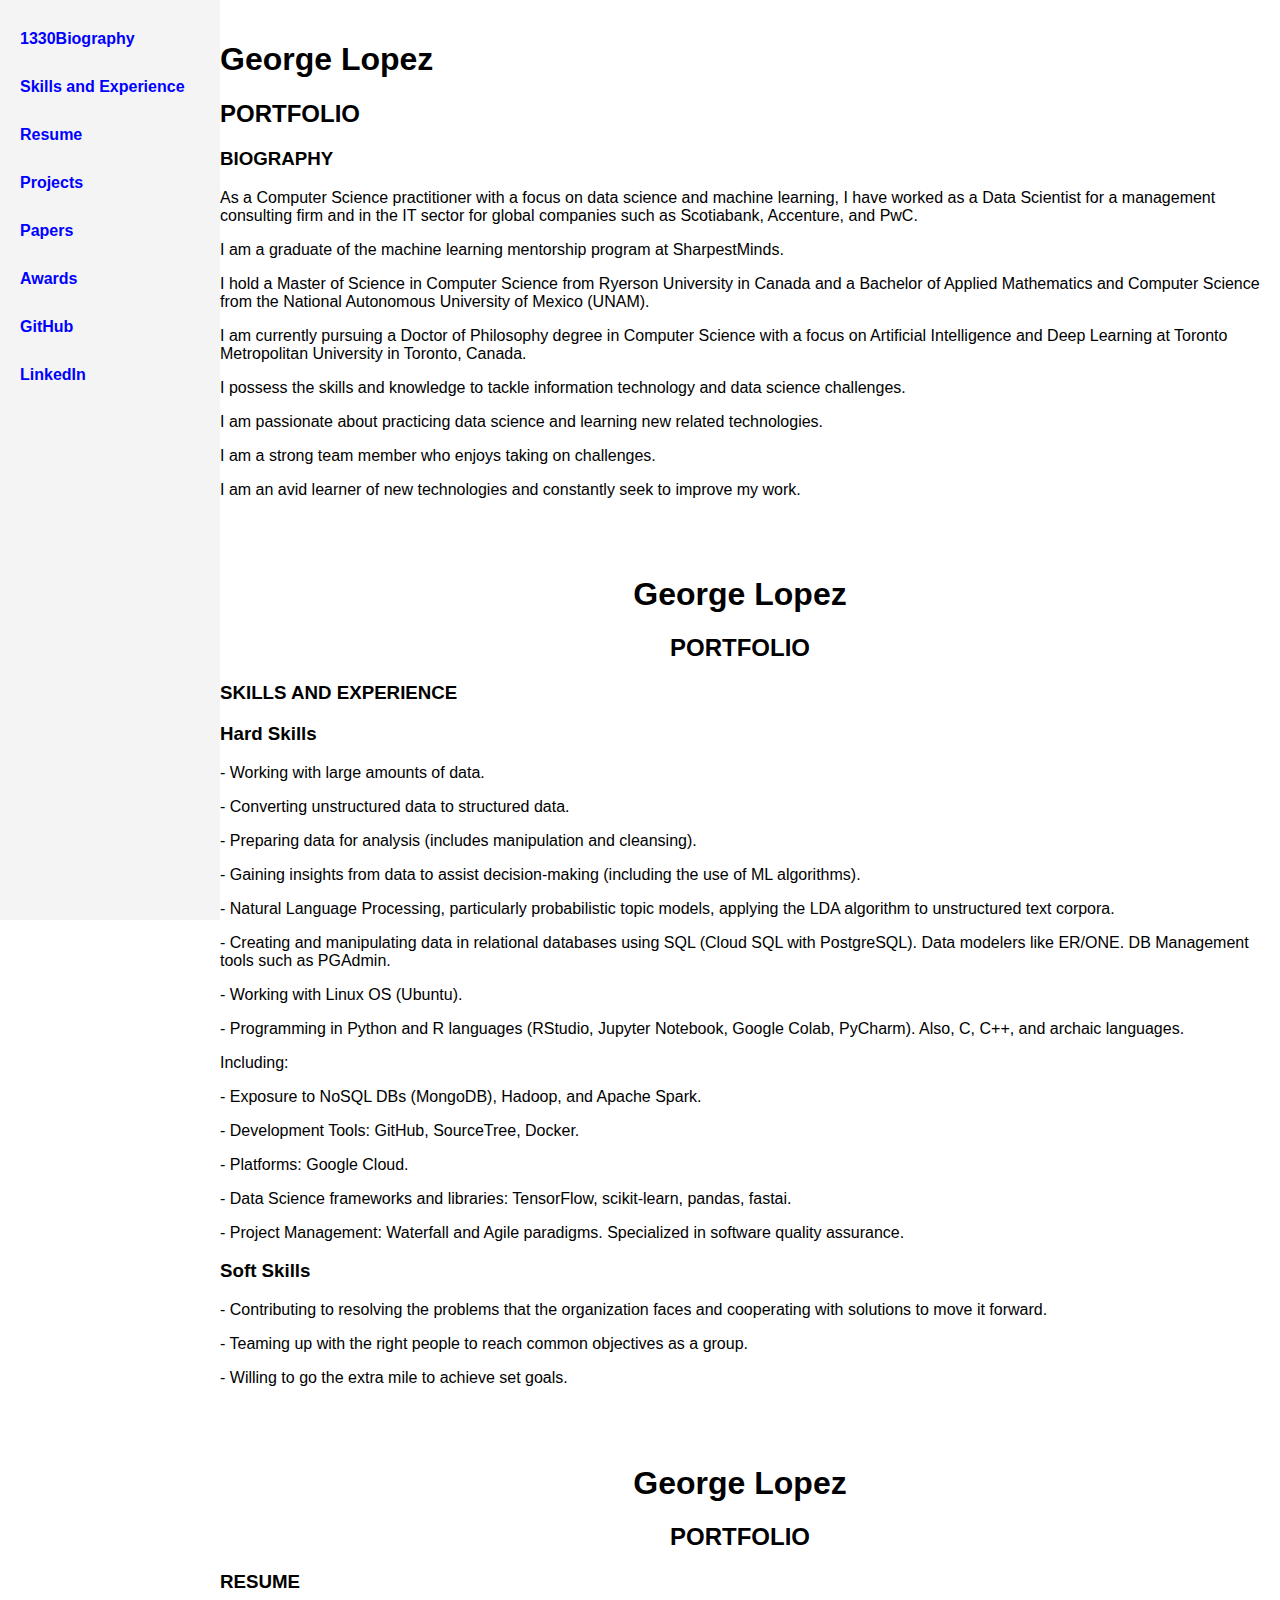
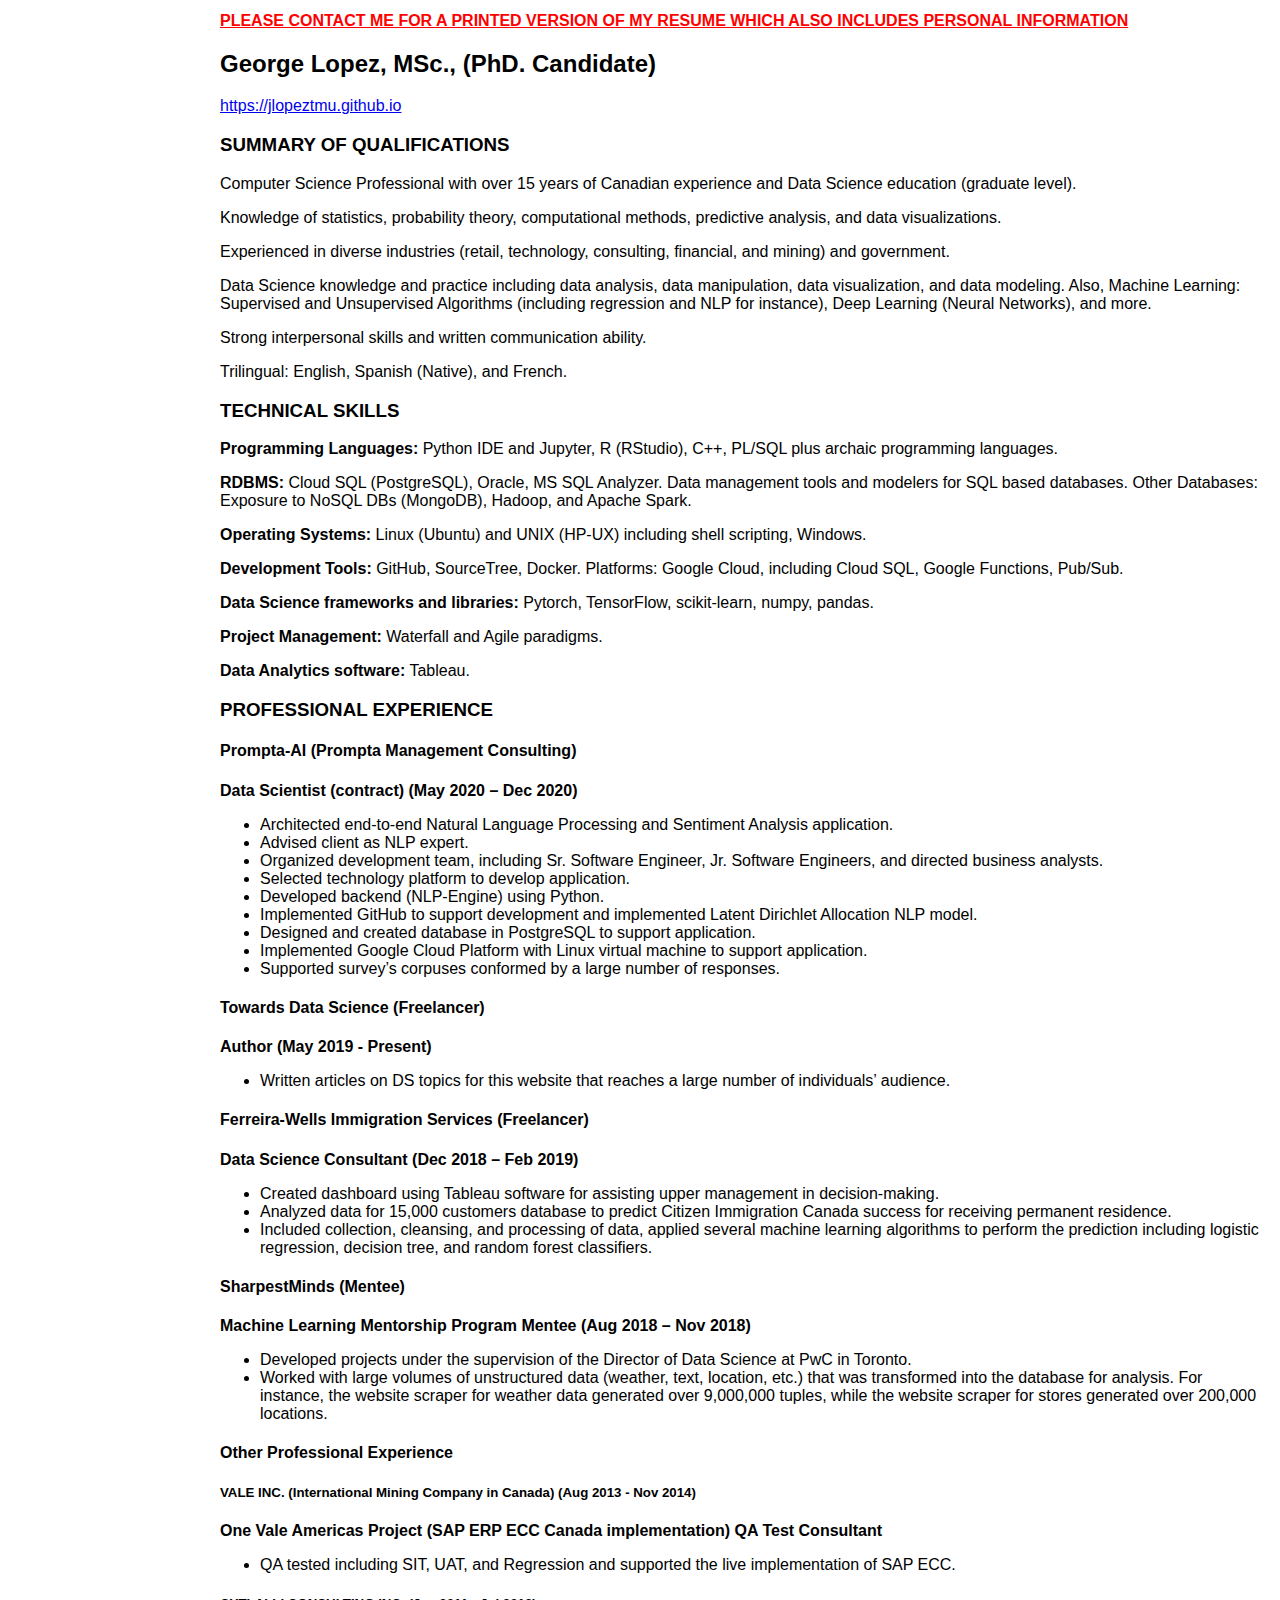
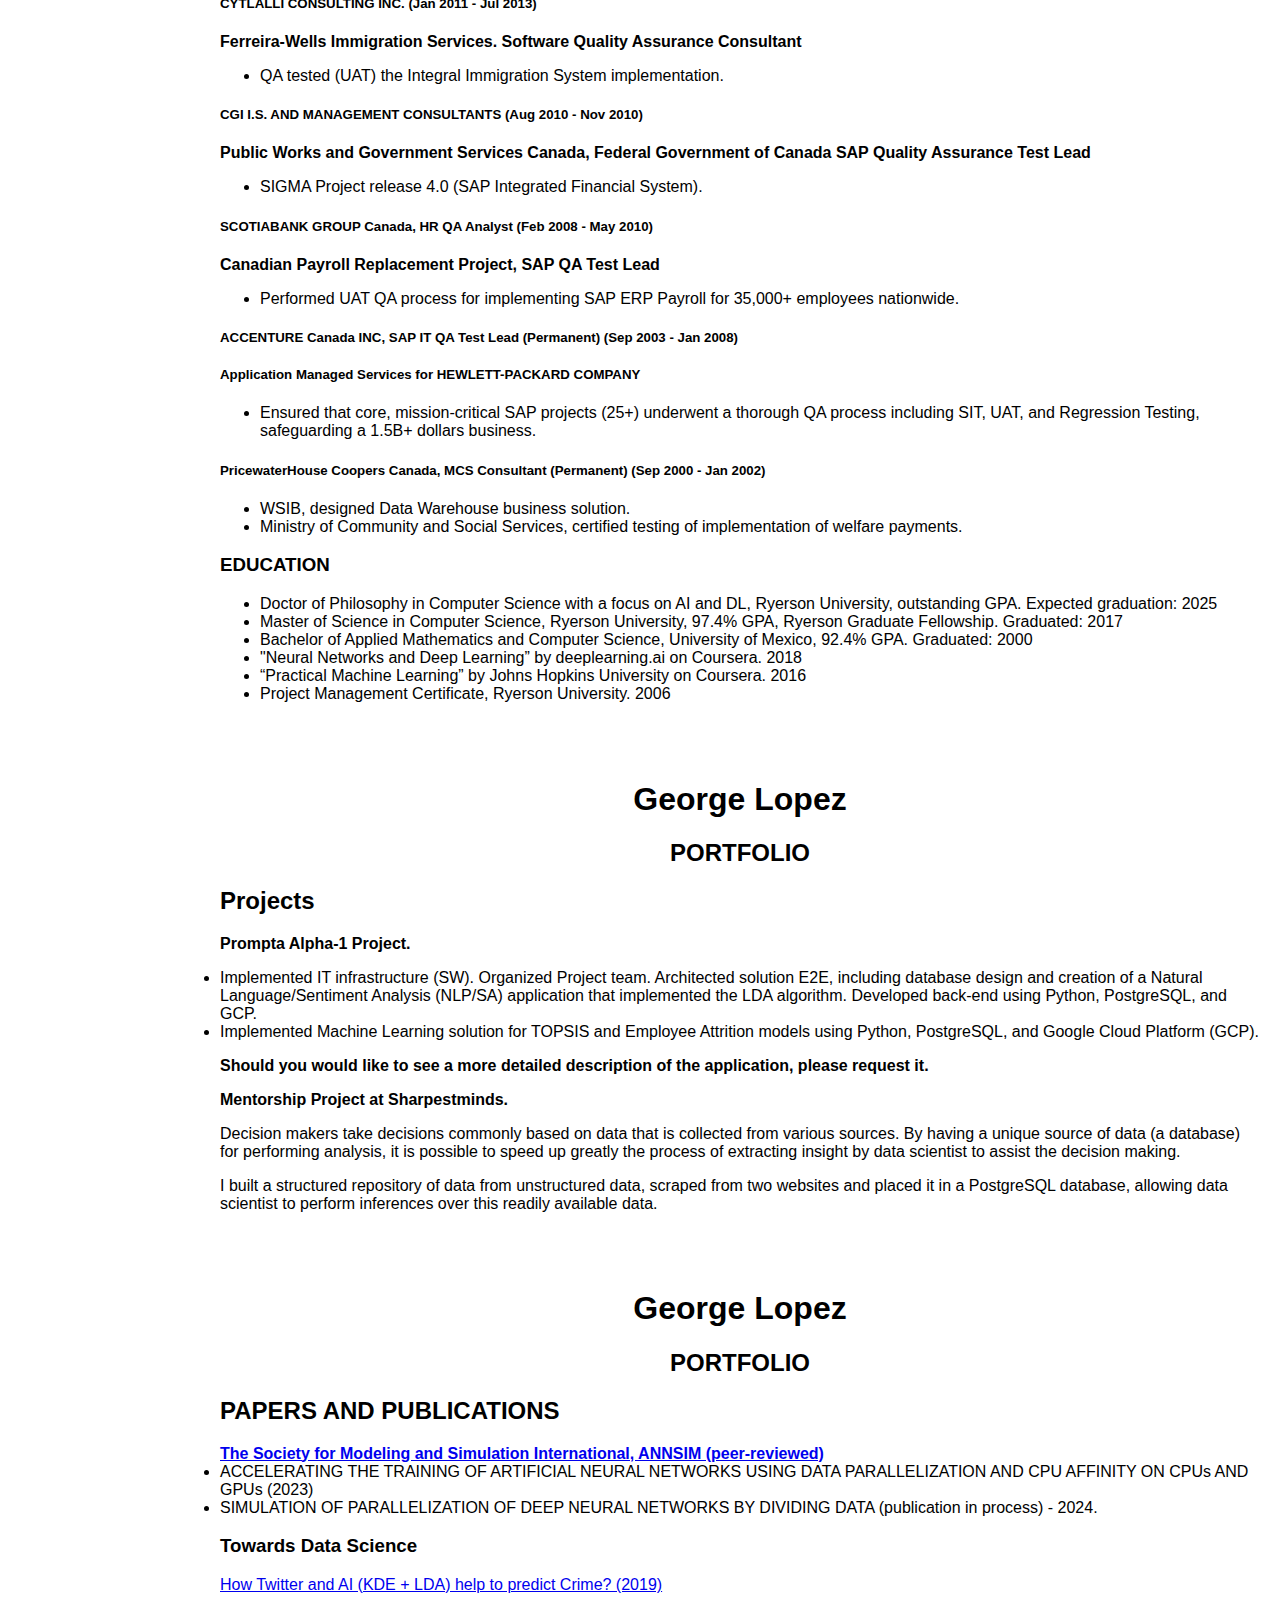
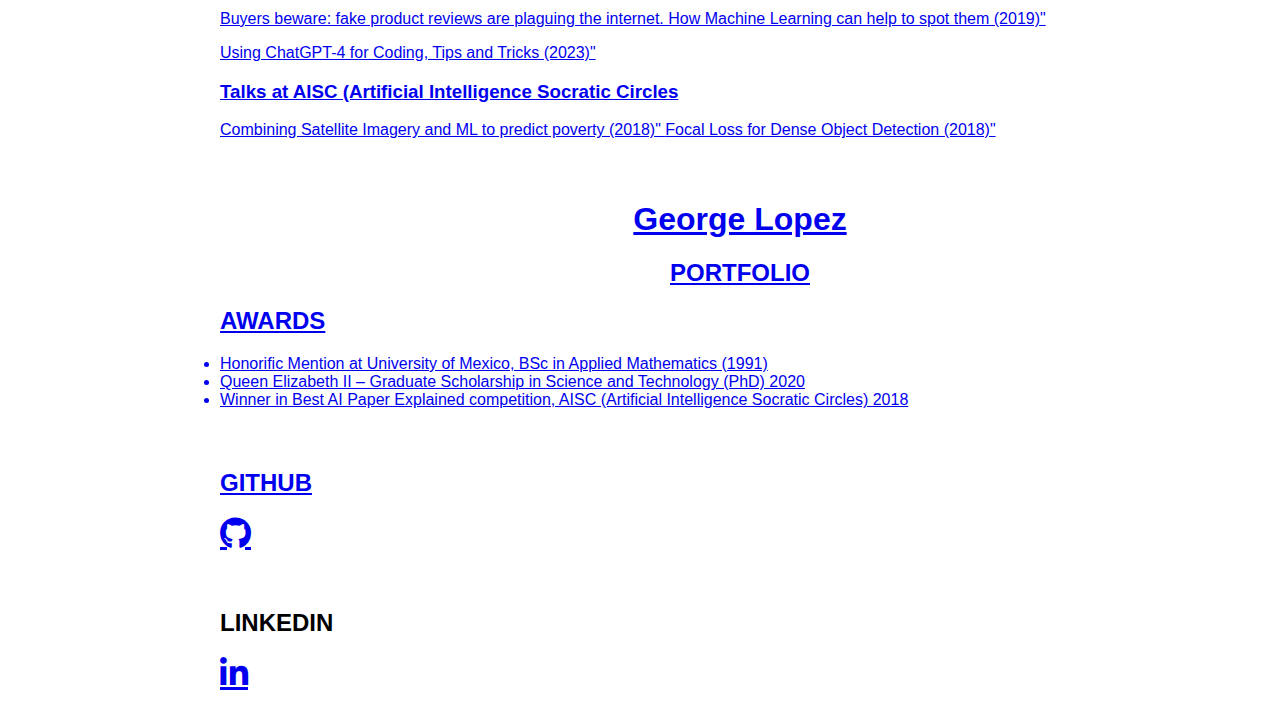
==== commit 6aae1ecd: "Update index.html" ====
--- a/index.html
+++ b/index.html
@@ -104,7 +104,7 @@
     <div id="sidebar">
         <nav>
             <ul>
-                <li><a href="#biography">1315Biography</a></li>
+                <li><a href="#biography">1330Biography</a></li>
                 <li><a href="#skills">Skills and Experience</a></li>
                 <li><a href="#resume">Resume</a></li>
                 <li><a href="#projects">Projects</a></li>
@@ -170,7 +170,7 @@
         <a href="https://jlopeztmu.github.io">https://jlopeztmu.github.io</a>
 
         <h3>SUMMARY OF QUALIFICATIONS</h3>
-        <p>Computer Science Professional with over fifteen years of Canadian experience and Data Science education (graduate level).</p>
+        <p>Computer Science Professional with over 15 years of Canadian experience and Data Science education (graduate level).</p>
         <p>Knowledge of statistics, probability theory, computational methods, predictive analysis, and data visualizations.</p>
         <p>Experienced in diverse industries (retail, technology, consulting, financial, and mining) and government.</p>
         <p>Data Science knowledge and practice including data analysis, data manipulation, data visualization, and data modeling. Also, Machine Learning: Supervised and Unsupervised Algorithms (including regression and NLP for instance), Deep Learning (Neural Networks), and more.</p>
@@ -276,11 +276,15 @@
         <h2 align="center">PORTFOLIO</h2>
         <h2>Projects</h2>
         <p><strong>Prompta Alpha-1 Project.</strong></p>
-		<p>A NLP and Sentiment Analysis application that analyses large text corpuses, initially represented by open ended responses to a survey applied to a group of persons.</p>
-		<p>The Topic Model Latent Dirichlet Allocation (LDA) was applied to the text corpus and a number of topics were outputted with their corresponding&nbsp; Sentiment Analysis.</p>
-		<p>This application served as a listening tool for the business that applied&nbsp; its results to suggest a change management for their customers.</p>
-		<p><strong>Should you would like to see a more detailed description of the application, please request it.</strong></p>
-        <!-- Other project content -->
+	<u1>
+		<li>Implemented IT infrastructure (SW). Organized Project team. Architected solution E2E, including database design and creation of a Natural Language/Sentiment Analysis (NLP/SA) application that implemented the LDA algorithm. Developed back-end using Python, PostgreSQL, and GCP.</li>
+		<li>Implemented Machine Learning solution for TOPSIS and Employee Attrition models using Python, PostgreSQL, and Google Cloud Platform (GCP).</li>
+
+	</u1>
+
+	<p><strong>Should you would like to see a more detailed description of the application, please request it.</strong></p>
+        
+	<!-- Other project content -->
         <p><strong>Mentorship Project at Sharpestminds.</strong></p>
 		<p>Decision makers take decisions commonly based on data that is collected from various sources. By having a unique source of data (a database) for performing analysis, it is possible to speed up greatly the process of extracting insight by data scientist to assist the decision making.</p>
 		<p>I built a structured repository of data from unstructured data, scraped from two websites and placed it in a PostgreSQL database, allowing data scientist to perform inferences over this readily available data.</p>
@@ -300,15 +304,15 @@
 	</u1>
         <h3><strong>Towards Data Science</strong></h3>
 	<u1>
-	        <li href="https://towardsdatascience.com/how-twitter-and-machine-learning-kde-lda-help-to-predict-crime-5b8abbd15596"target="_blank">How Twitter and AI (KDE + LDA) help to predict Crime? (2019)</li> 
-        	<li href="https://towardsdatascience.com/buyers-beware-fake-product-reviews-are-plaguing-the-internet-cfc599c42b6b" target="_blank">Buyers beware: fake product reviews are plaguing the internet. How Machine Learning can help to spot them (2019)"</li>
-        	<li href="https://medium.com/@jlopez_31188/using-chatgpt-4-for-coding-tips-and-tricks-5c66fb0013af" target="_blank">Using ChatGPT-4 for Coding, Tips and Tricks (2023)"</li>	
+	        <a href="https://towardsdatascience.com/how-twitter-and-machine-learning-kde-lda-help-to-predict-crime-5b8abbd15596"target="_blank">How Twitter and AI (KDE + LDA) help to predict Crime? (2019)</p> 
+        	<a href="https://towardsdatascience.com/buyers-beware-fake-product-reviews-are-plaguing-the-internet-cfc599c42b6b" target="_blank">Buyers beware: fake product reviews are plaguing the internet. How Machine Learning can help to spot them (2019)"</p>
+        	<a href="https://medium.com/@jlopez_31188/using-chatgpt-4-for-coding-tips-and-tricks-5c66fb0013af" target="_blank">Using ChatGPT-4 for Coding, Tips and Tricks (2023)"</p>	
 	</u1>
 
         <h3><strong>Talks at AISC (Artificial Intelligence Socratic Circles</strong></h3>
 	<u1>    
-        <li href="https://www.youtube.com/watch?v=bW_-I2qYmEQ" target="_blank">Combining Satellite Imagery and ML to predict poverty (2018)" </li> 
-        <li href="https://www.loom.com/share/eff2be4a3918409e804975d6405a79c7" target="_blank">Focal Loss for Dense Object Detection (2018)"</li>                                                                                                                   
+        <a href="https://www.youtube.com/watch?v=bW_-I2qYmEQ" target="_blank">Combining Satellite Imagery and ML to predict poverty (2018)" </li> 
+        <a href="https://www.loom.com/share/eff2be4a3918409e804975d6405a79c7" target="_blank">Focal Loss for Dense Object Detection (2018)"</li>                                                                                                                   
         </u1>
     </div>
     <div class="content" id="awards">
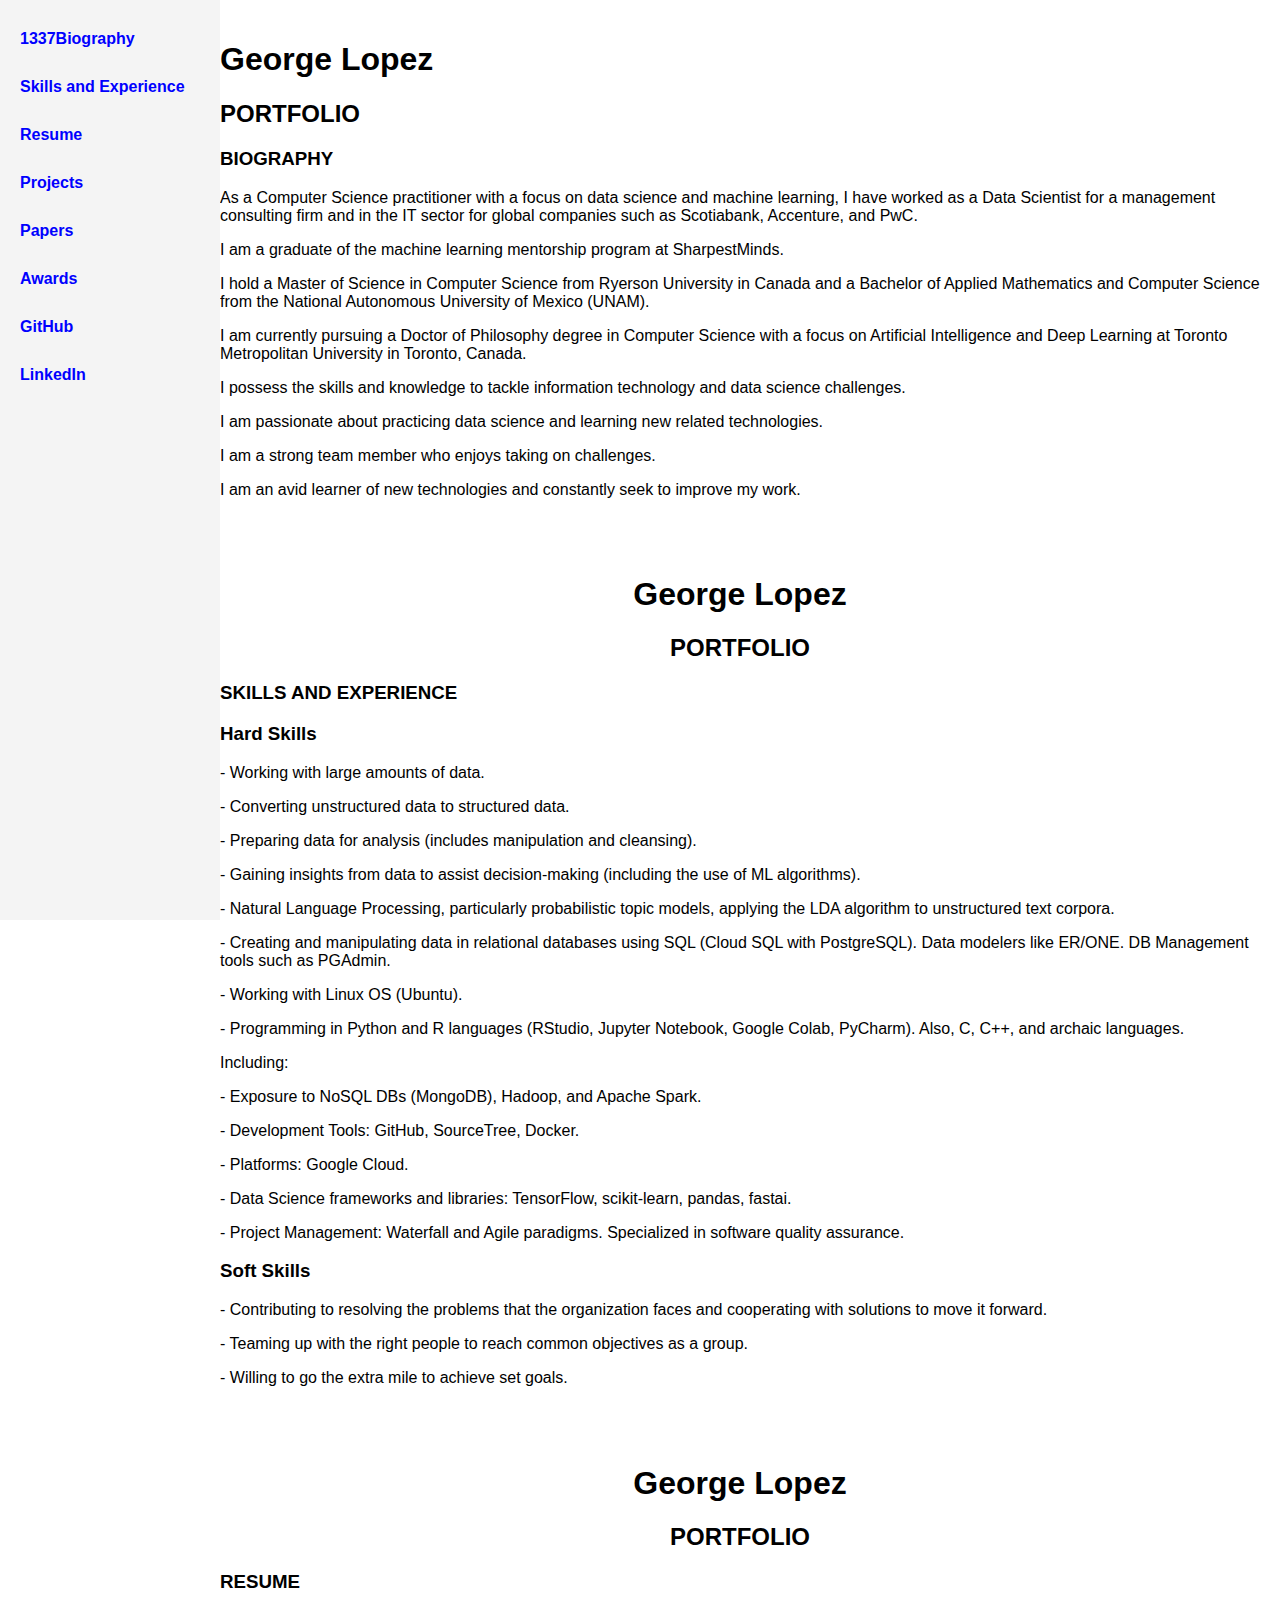
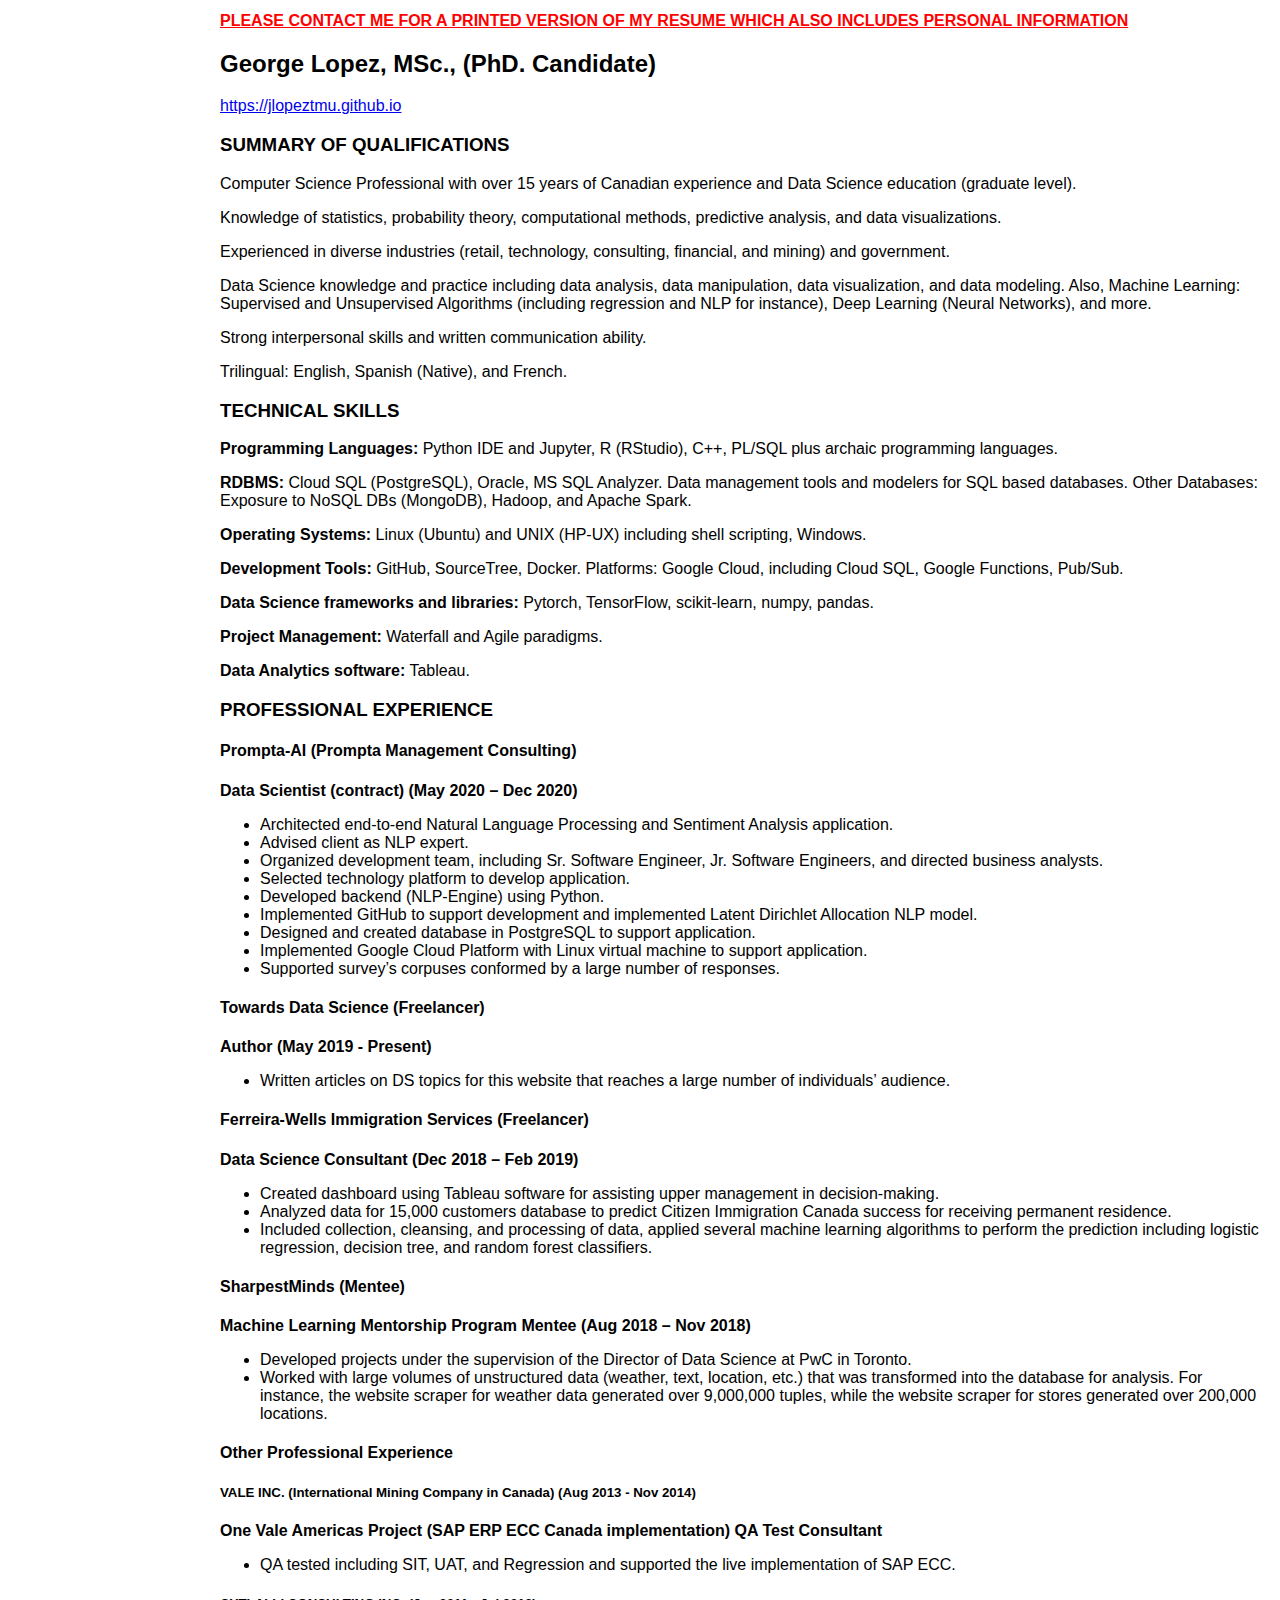
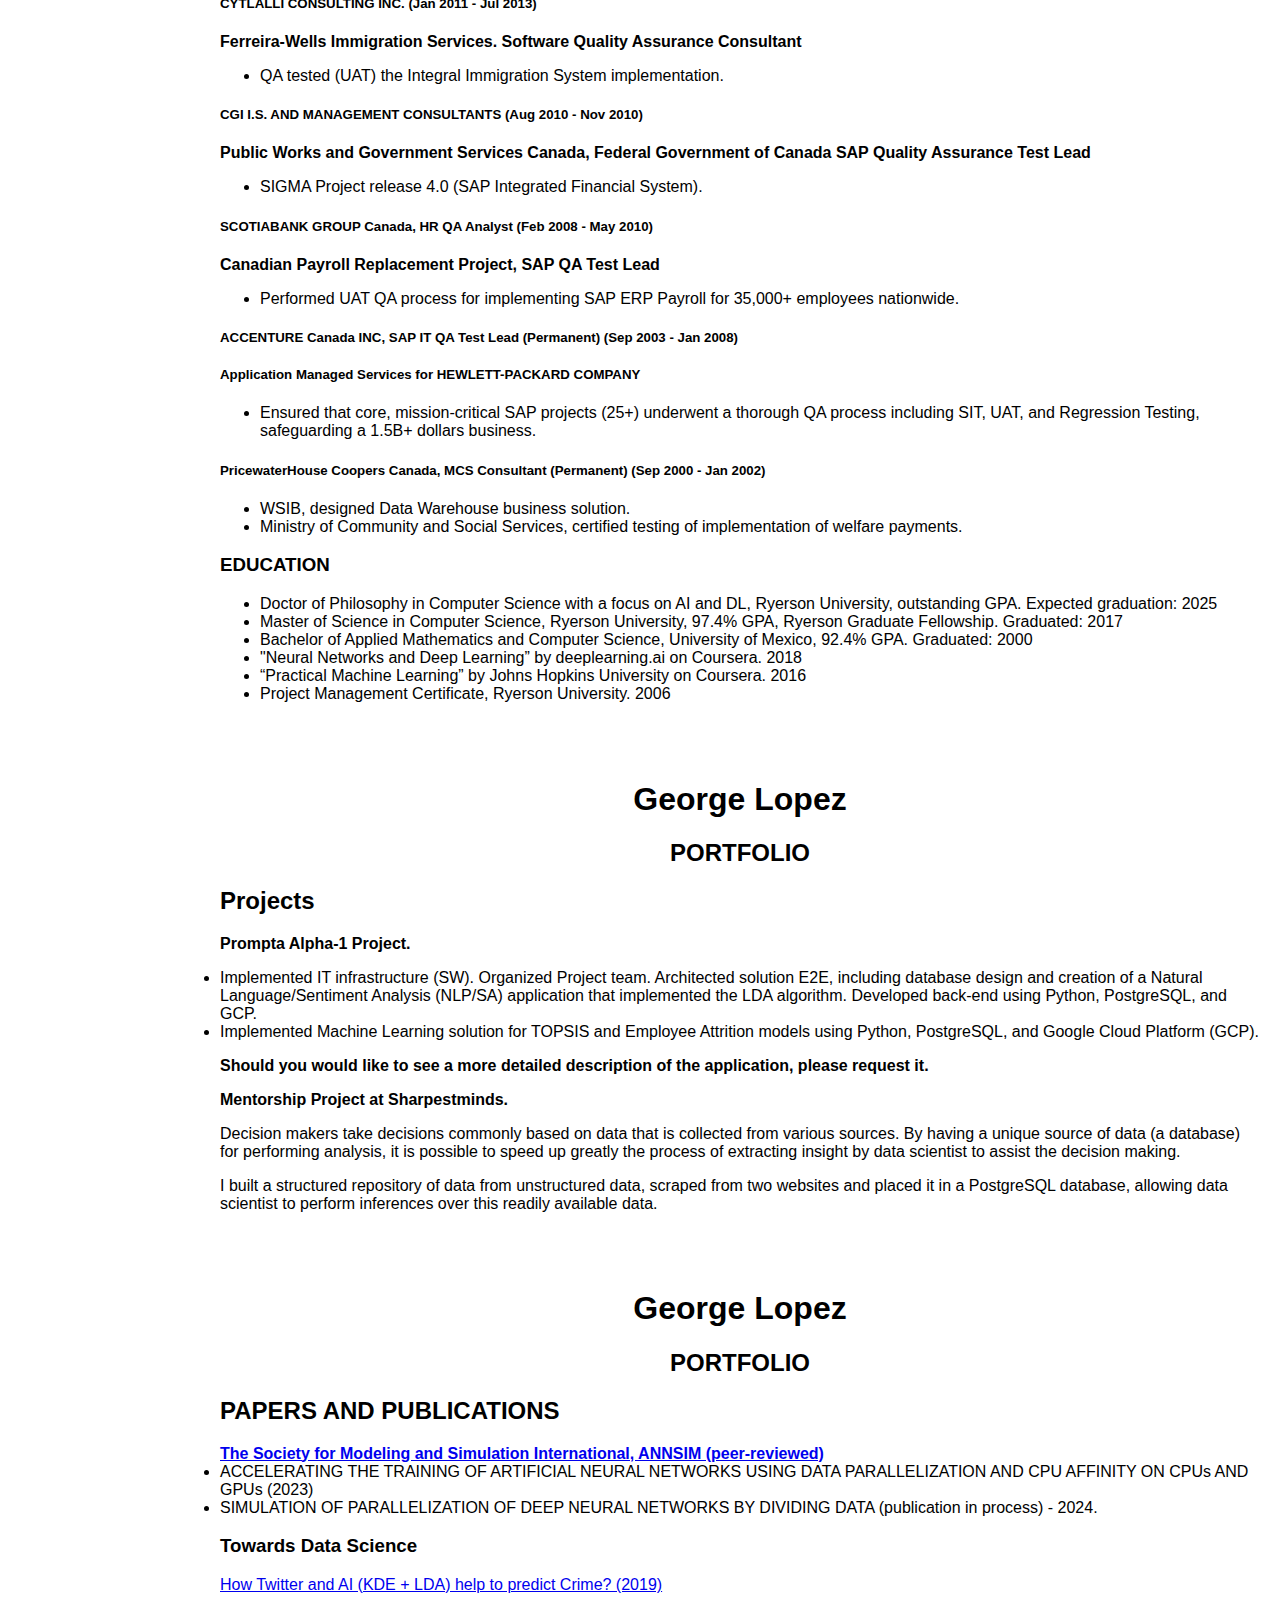
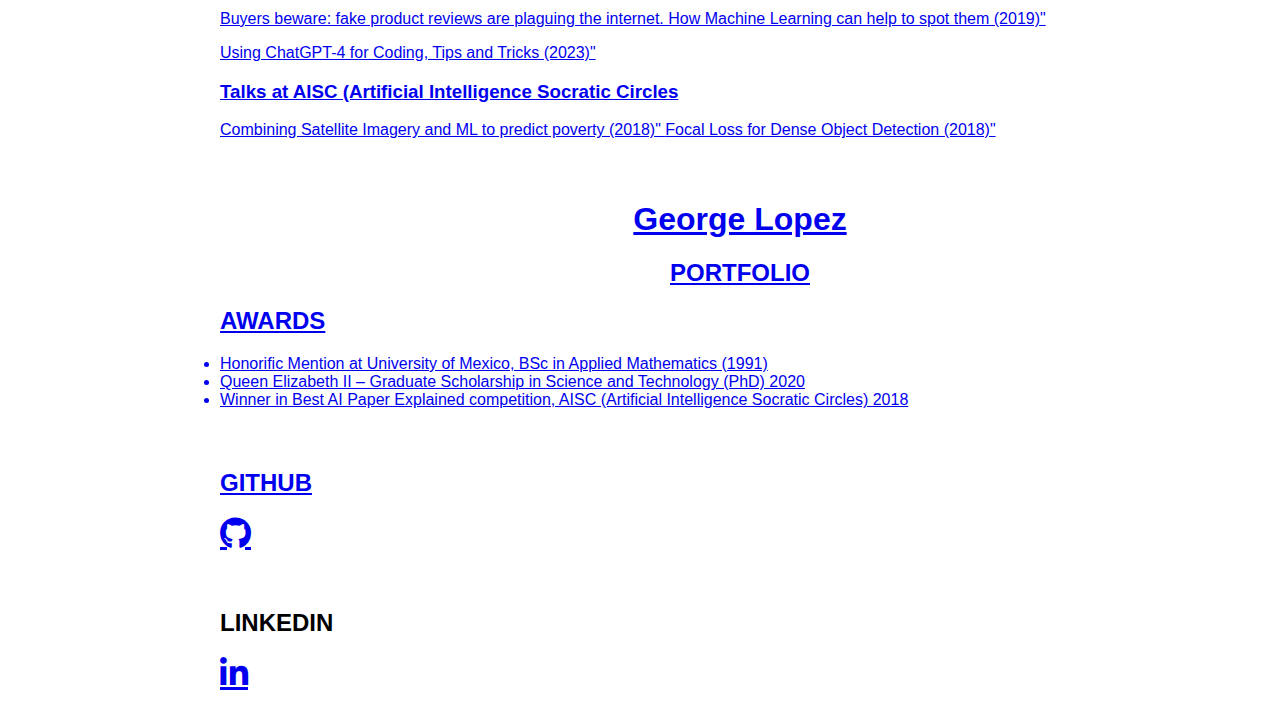
==== commit ffc6d0c0: "Update index.html" ====
--- a/index.html
+++ b/index.html
@@ -104,7 +104,7 @@
     <div id="sidebar">
         <nav>
             <ul>
-                <li><a href="#biography">1330Biography</a></li>
+                <li><a href="#biography">1337Biography</a></li>
                 <li><a href="#skills">Skills and Experience</a></li>
                 <li><a href="#resume">Resume</a></li>
                 <li><a href="#projects">Projects</a></li>
@@ -311,8 +311,8 @@
 
         <h3><strong>Talks at AISC (Artificial Intelligence Socratic Circles</strong></h3>
 	<u1>    
-        <a href="https://www.youtube.com/watch?v=bW_-I2qYmEQ" target="_blank">Combining Satellite Imagery and ML to predict poverty (2018)" </li> 
-        <a href="https://www.loom.com/share/eff2be4a3918409e804975d6405a79c7" target="_blank">Focal Loss for Dense Object Detection (2018)"</li>                                                                                                                   
+        	<a href="https://www.youtube.com/watch?v=bW_-I2qYmEQ" target="_blank">Combining Satellite Imagery and ML to predict poverty (2018)" </li> 
+        	<a href="https://www.loom.com/share/eff2be4a3918409e804975d6405a79c7" target="_blank">Focal Loss for Dense Object Detection (2018)"</li>                                                                                                                   
         </u1>
     </div>
     <div class="content" id="awards">
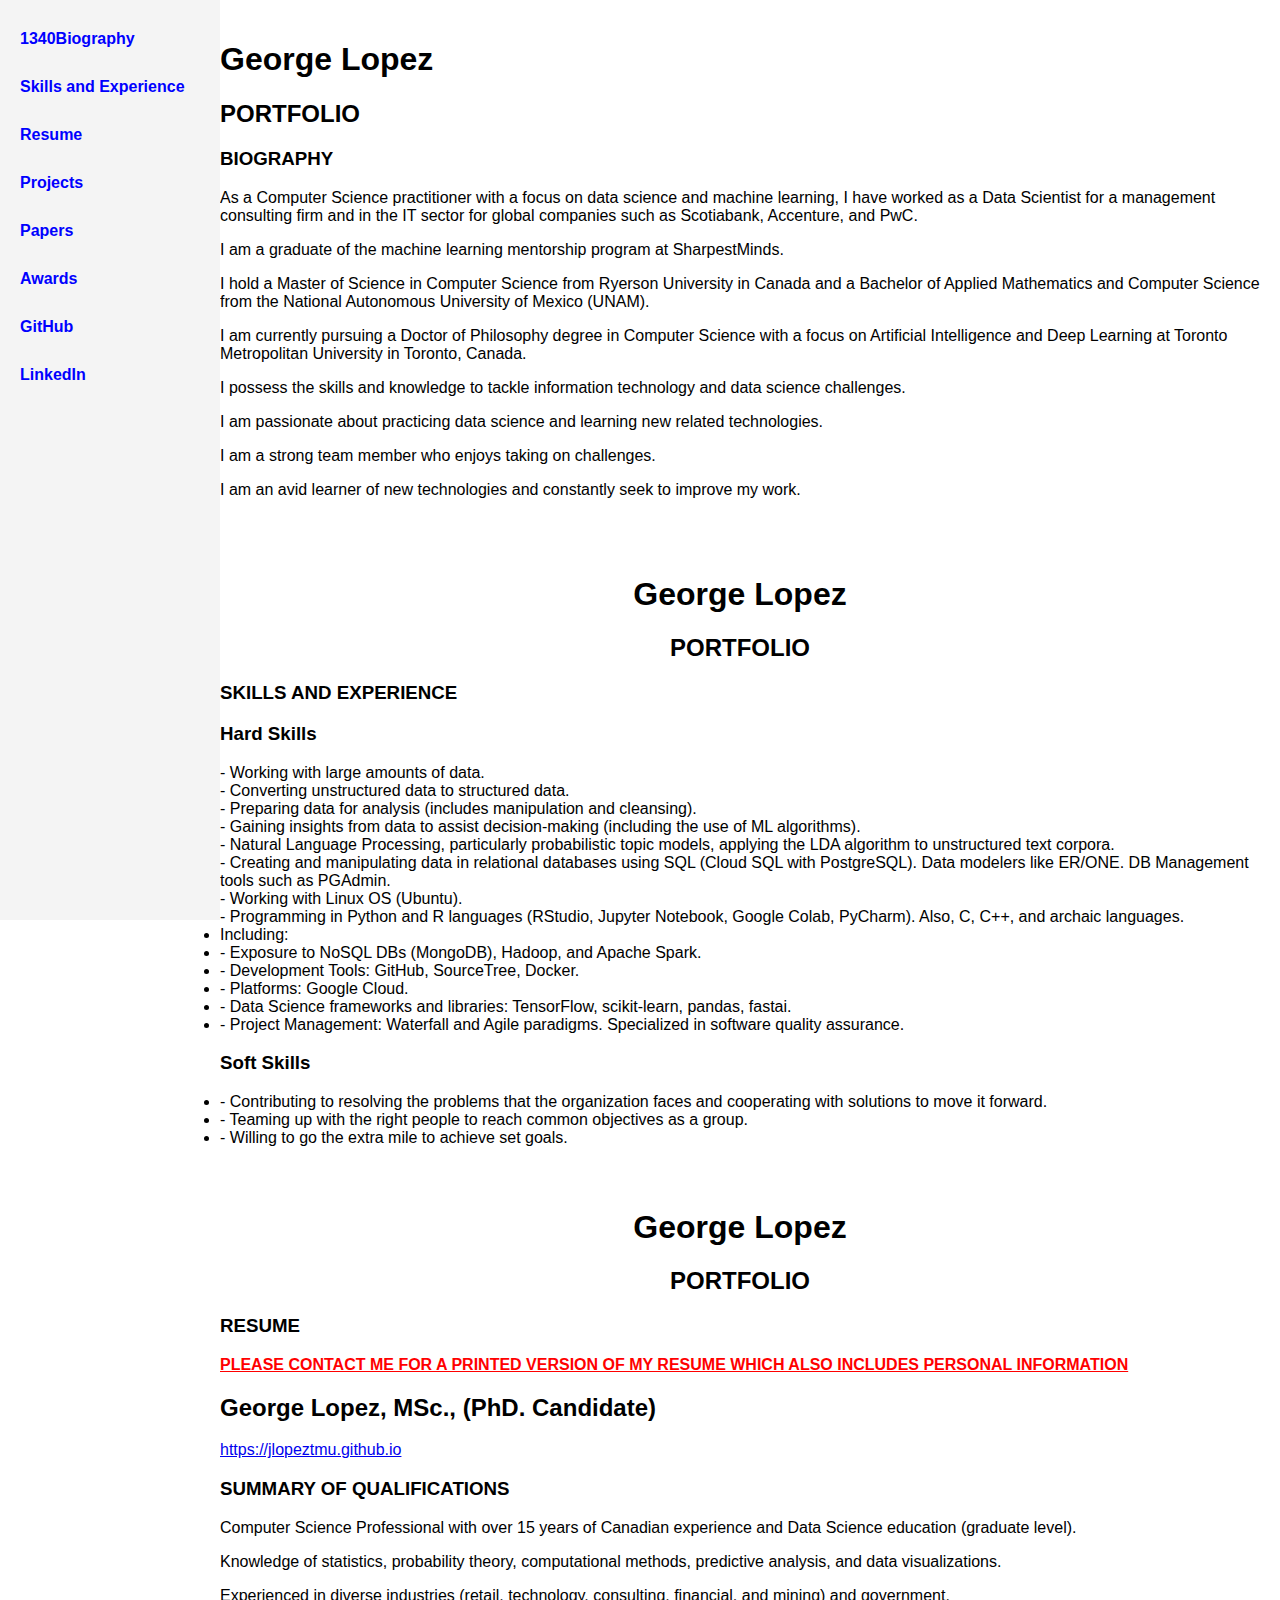
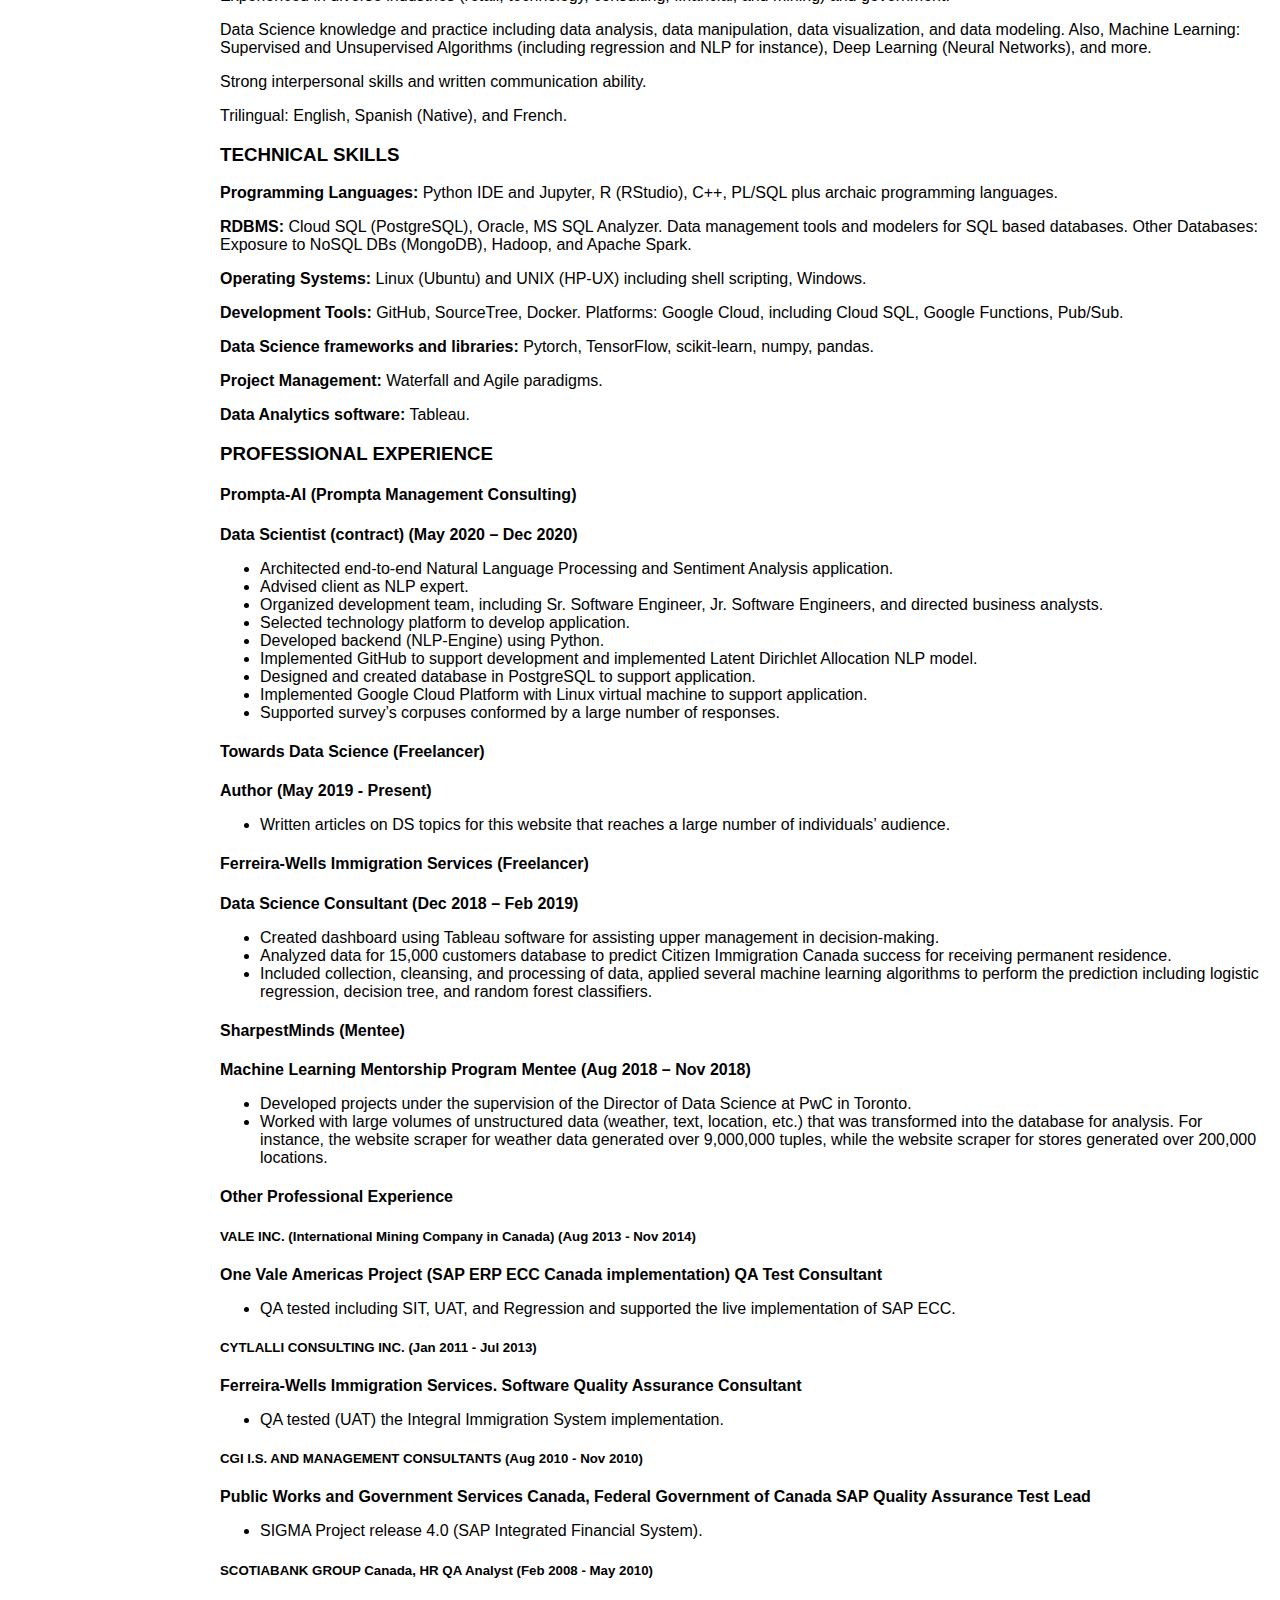
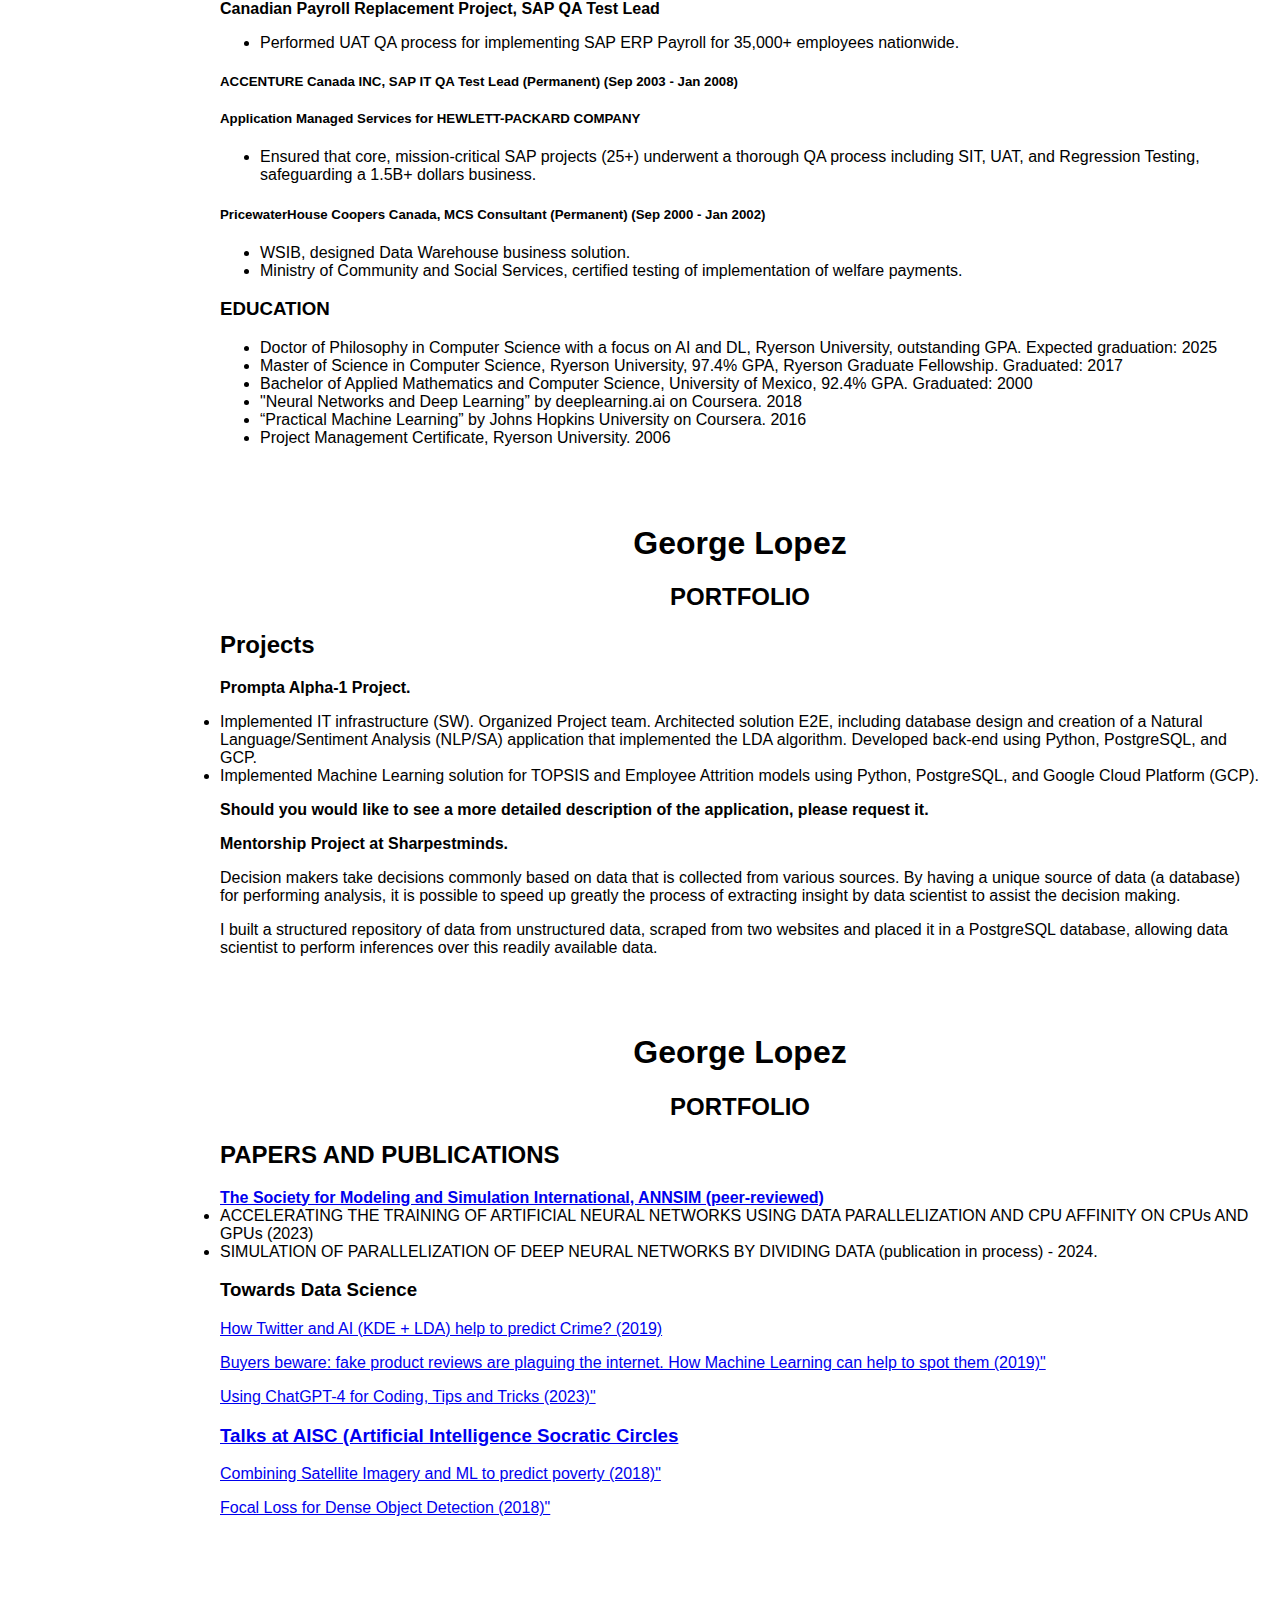
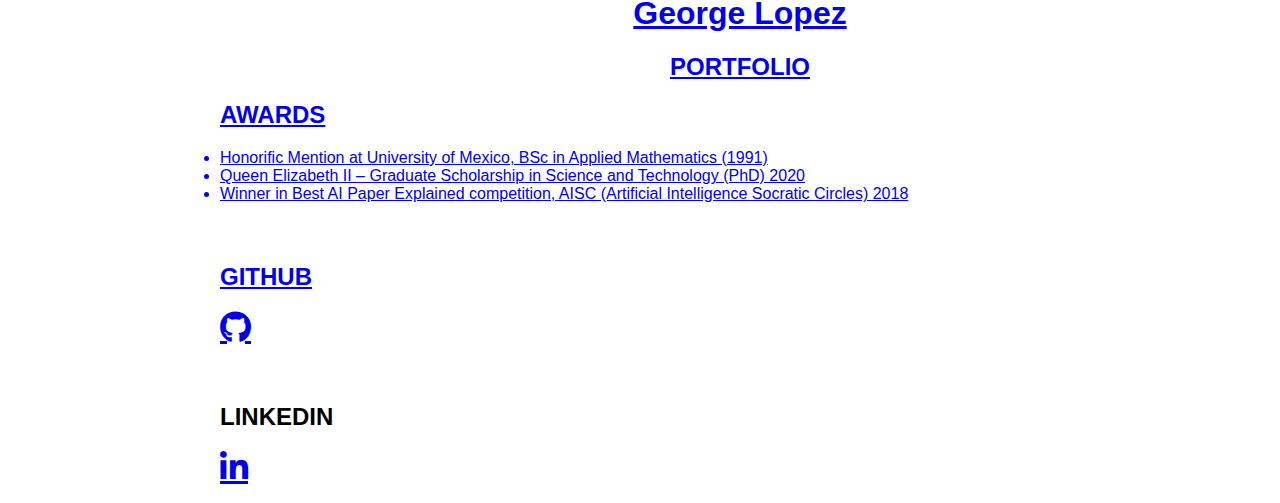
==== commit 2819b28b: "Update index.html" ====
--- a/index.html
+++ b/index.html
@@ -104,7 +104,7 @@
     <div id="sidebar">
         <nav>
             <ul>
-                <li><a href="#biography">1337Biography</a></li>
+                <li><a href="#biography">1340Biography</a></li>
                 <li><a href="#skills">Skills and Experience</a></li>
                 <li><a href="#resume">Resume</a></li>
                 <li><a href="#projects">Projects</a></li>
@@ -141,25 +141,31 @@
         <h2 align="center">PORTFOLIO</h2>
         <h3>SKILLS AND EXPERIENCE</h3>
         <h3>Hard Skills</h3>
-        <p>- Working with large amounts of data.</p>
-        <p>- Converting unstructured data to structured data.</p>
-        <p>- Preparing data for analysis (includes manipulation and cleansing).</p>
-        <p>- Gaining insights from data to assist decision-making (including the use of ML algorithms).</p>
-        <p>- Natural Language Processing, particularly probabilistic topic models, applying the LDA algorithm to unstructured text corpora.</p>
-        <p>- Creating and manipulating data in relational databases using SQL (Cloud SQL with PostgreSQL). Data modelers like ER/ONE. DB Management tools such as PGAdmin.</p>
-        <p>- Working with Linux OS (Ubuntu).</p>
-        <p>- Programming in Python and R languages (RStudio, Jupyter Notebook, Google Colab, PyCharm). Also, C, C++, and archaic languages.</p>
-        <p>Including:</p>
-        <p>- Exposure to NoSQL DBs (MongoDB), Hadoop, and Apache Spark.</p>
-        <p>- Development Tools: GitHub, SourceTree, Docker.</p>
-        <p>- Platforms: Google Cloud.</p>
-        <p>- Data Science frameworks and libraries: TensorFlow, scikit-learn, pandas, fastai.</p>
-        <p>- Project Management: Waterfall and Agile paradigms. Specialized in software quality assurance.</p>
+	    <u1>
+		<li>- Working with large amounts of data.</li>
+	        <li>- Converting unstructured data to structured data.</li>
+	        <li>- Preparing data for analysis (includes manipulation and cleansing).</li>
+	        <li>- Gaining insights from data to assist decision-making (including the use of ML algorithms).</li>
+	        <li>- Natural Language Processing, particularly probabilistic topic models, applying the LDA algorithm to unstructured text corpora.</li>
+	        <li>- Creating and manipulating data in relational databases using SQL (Cloud SQL with PostgreSQL). Data modelers like ER/ONE. DB Management tools such as PGAdmin.</li>
+	        <li>- Working with Linux OS (Ubuntu).</li>
+	        <li>- Programming in Python and R languages (RStudio, Jupyter Notebook, Google Colab, PyCharm). Also, C, C++, and archaic languages.</li>
+	        <li>Including:</li>
+	        <li>- Exposure to NoSQL DBs (MongoDB), Hadoop, and Apache Spark.</li>
+	        <li>- Development Tools: GitHub, SourceTree, Docker.</li>
+	        <li>- Platforms: Google Cloud.</li>
+	        <li>- Data Science frameworks and libraries: TensorFlow, scikit-learn, pandas, fastai.</li>
+	        <li>- Project Management: Waterfall and Agile paradigms. Specialized in software quality assurance.</li>    
+	   </u1>
+        
         
         <h3>Soft Skills</h3>
-        <p>- Contributing to resolving the problems that the organization faces and cooperating with solutions to move it forward.</p>
-        <p>- Teaming up with the right people to reach common objectives as a group.</p>
-        <p>- Willing to go the extra mile to achieve set goals.</p>
+	    <u1>
+		<li>- Contributing to resolving the problems that the organization faces and cooperating with solutions to move it forward.</li>
+        	<li>- Teaming up with the right people to reach common objectives as a group.</li>
+        	<li>- Willing to go the extra mile to achieve set goals.</li>    
+	    </u1>
+
     </div>
     <div class="content" id="resume">
         <h1 align="center">George Lopez</h1>
@@ -311,8 +317,8 @@
 
         <h3><strong>Talks at AISC (Artificial Intelligence Socratic Circles</strong></h3>
 	<u1>    
-        	<a href="https://www.youtube.com/watch?v=bW_-I2qYmEQ" target="_blank">Combining Satellite Imagery and ML to predict poverty (2018)" </li> 
-        	<a href="https://www.loom.com/share/eff2be4a3918409e804975d6405a79c7" target="_blank">Focal Loss for Dense Object Detection (2018)"</li>                                                                                                                   
+        	<a href="https://www.youtube.com/watch?v=bW_-I2qYmEQ" target="_blank">Combining Satellite Imagery and ML to predict poverty (2018)" </p> 
+        	<a href="https://www.loom.com/share/eff2be4a3918409e804975d6405a79c7" target="_blank">Focal Loss for Dense Object Detection (2018)"</p>                                                                                                                   
         </u1>
     </div>
     <div class="content" id="awards">
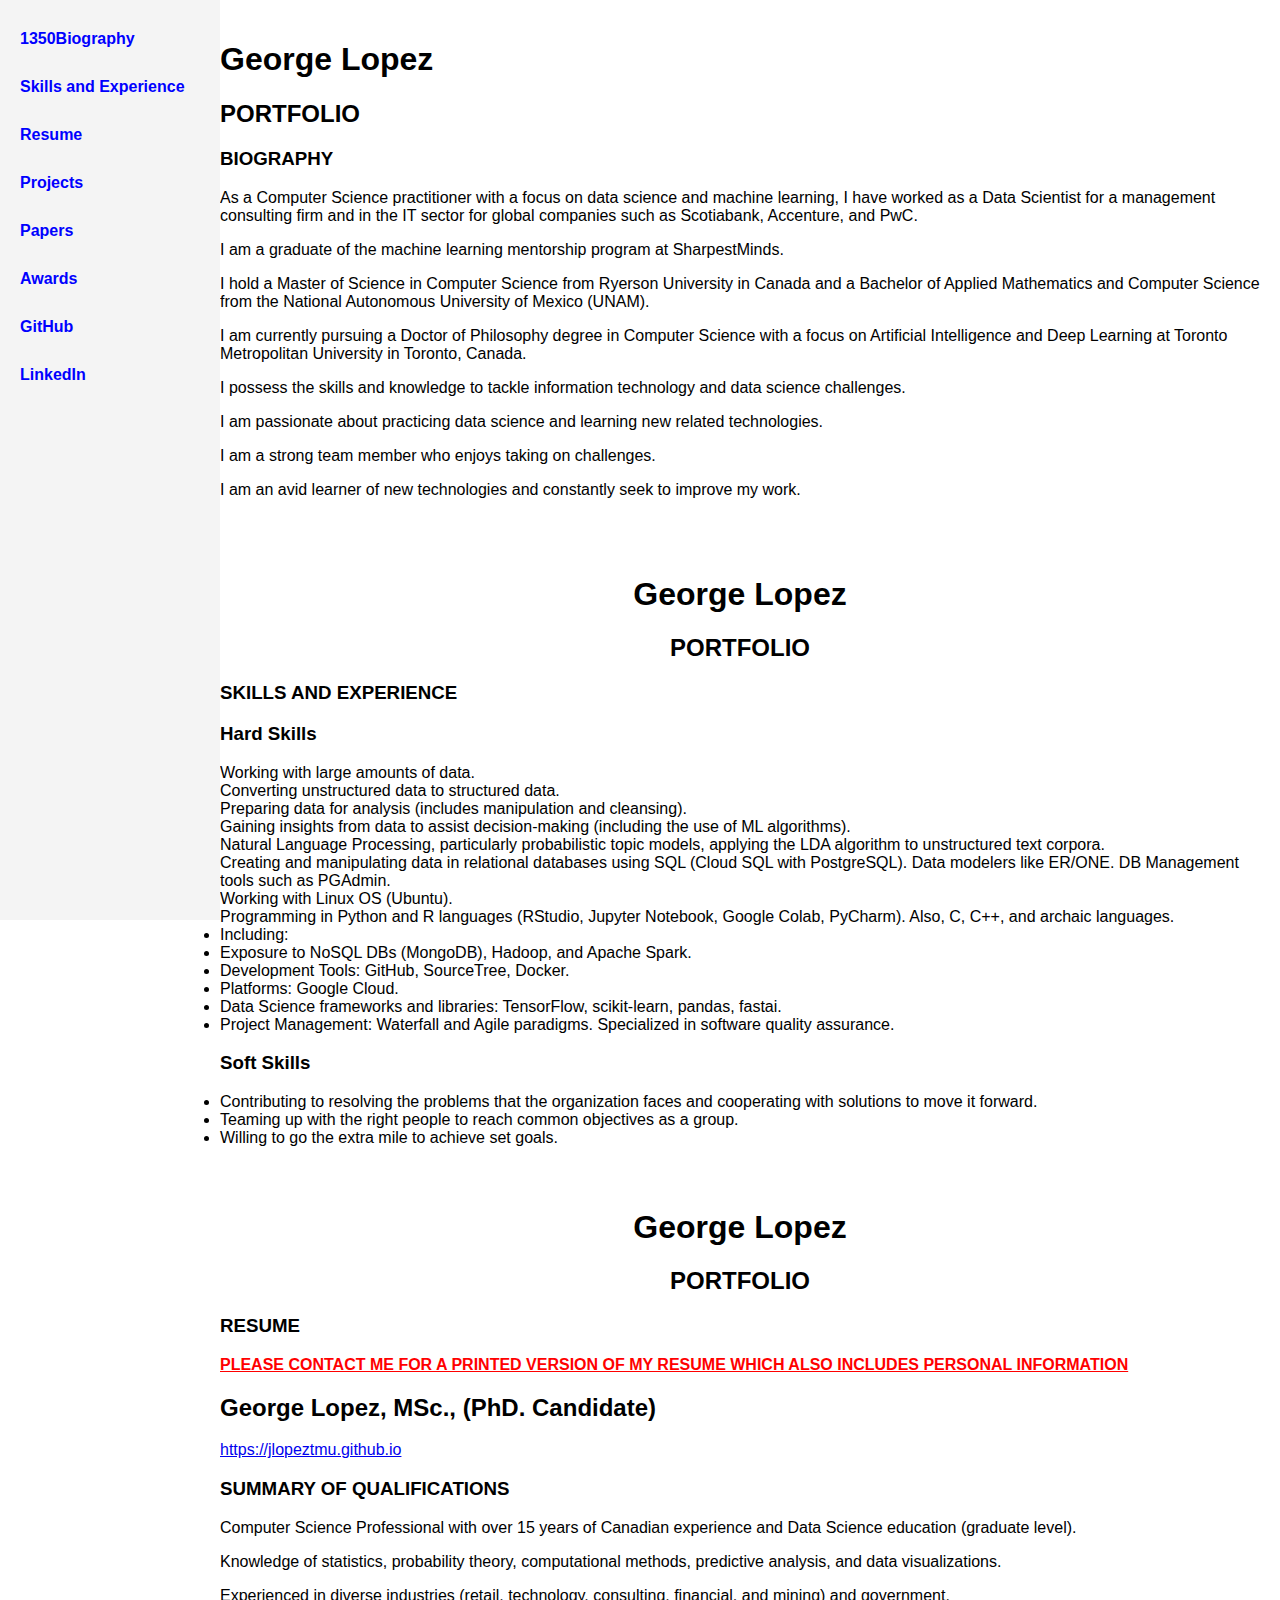
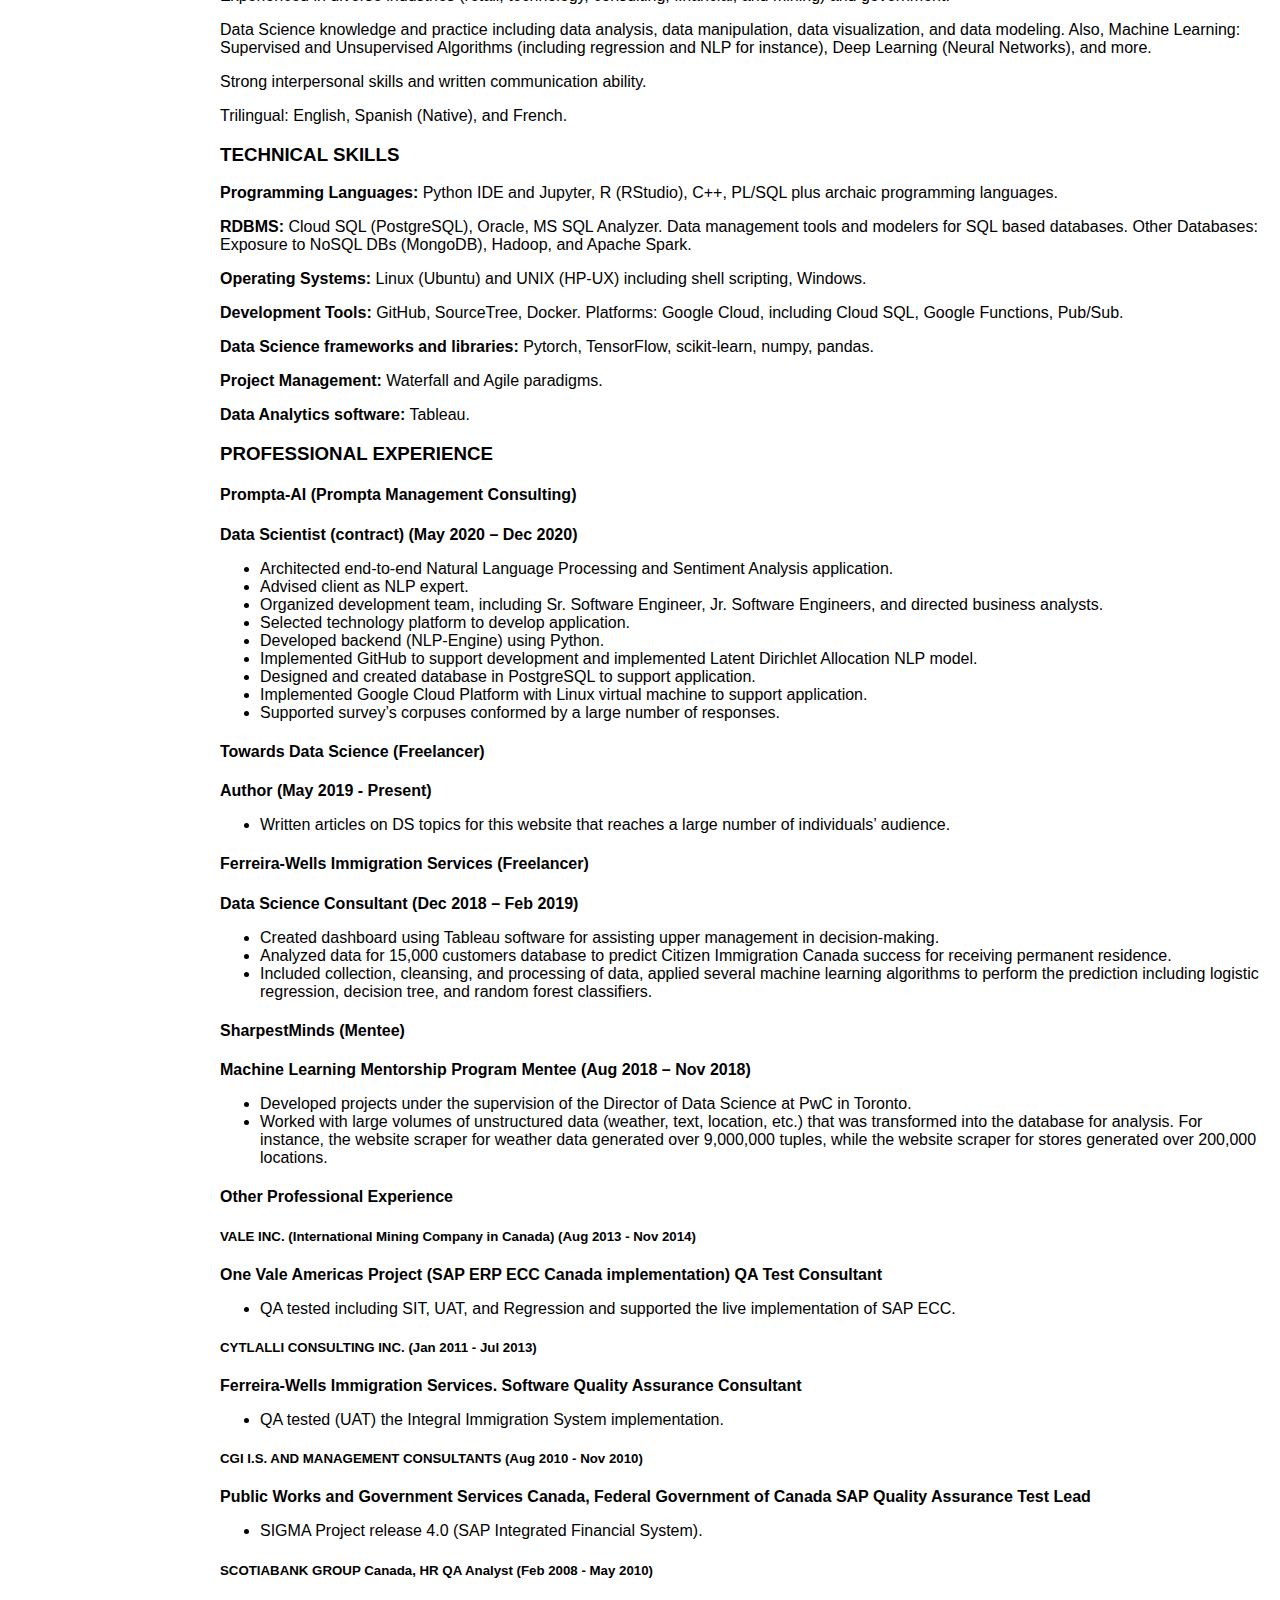
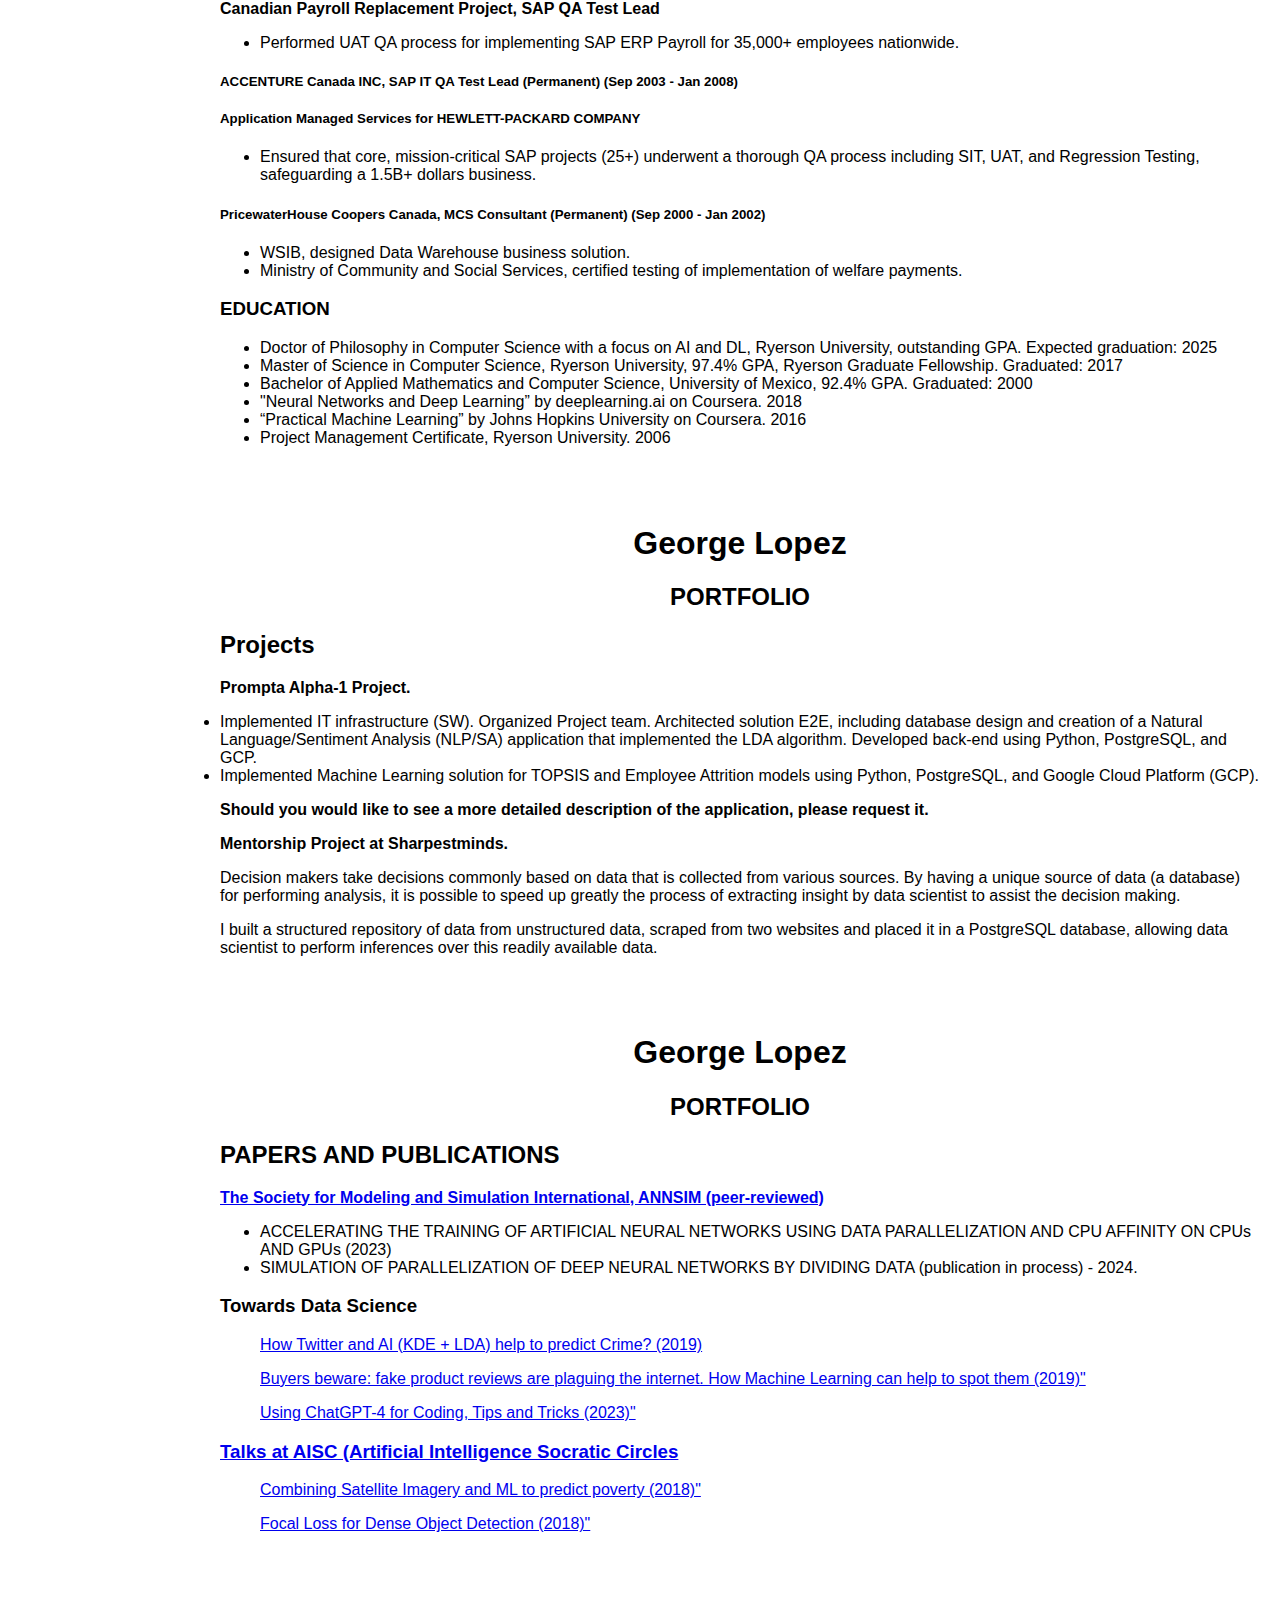
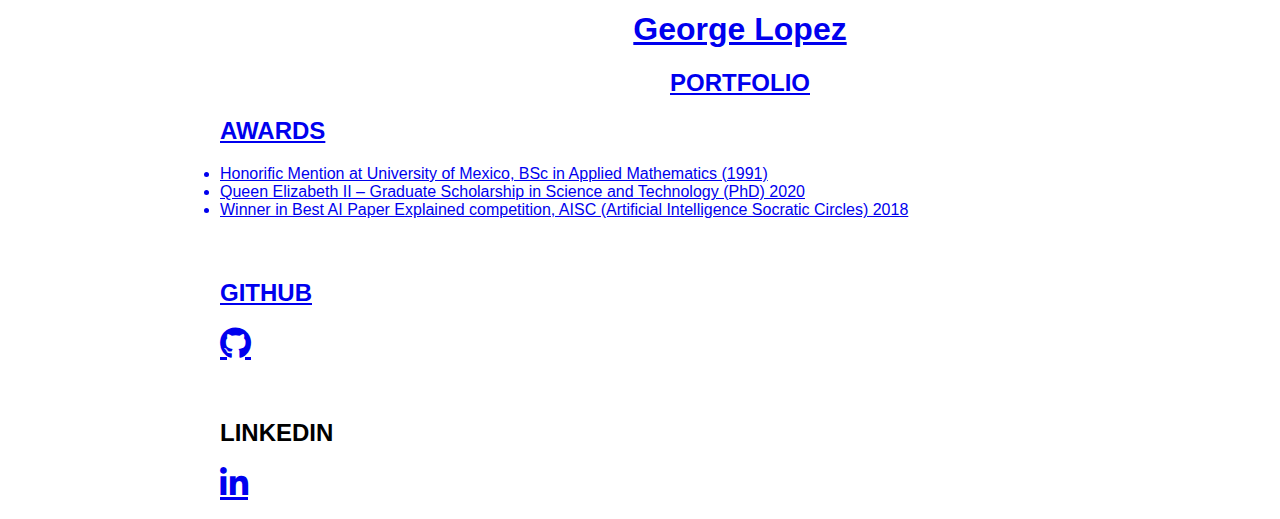
==== commit f0ba91f4: "Update index.html" ====
--- a/index.html
+++ b/index.html
@@ -104,7 +104,7 @@
     <div id="sidebar">
         <nav>
             <ul>
-                <li><a href="#biography">1340Biography</a></li>
+                <li><a href="#biography">1350Biography</a></li>
                 <li><a href="#skills">Skills and Experience</a></li>
                 <li><a href="#resume">Resume</a></li>
                 <li><a href="#projects">Projects</a></li>
@@ -142,28 +142,28 @@
         <h3>SKILLS AND EXPERIENCE</h3>
         <h3>Hard Skills</h3>
 	    <u1>
-		<li>- Working with large amounts of data.</li>
-	        <li>- Converting unstructured data to structured data.</li>
-	        <li>- Preparing data for analysis (includes manipulation and cleansing).</li>
-	        <li>- Gaining insights from data to assist decision-making (including the use of ML algorithms).</li>
-	        <li>- Natural Language Processing, particularly probabilistic topic models, applying the LDA algorithm to unstructured text corpora.</li>
-	        <li>- Creating and manipulating data in relational databases using SQL (Cloud SQL with PostgreSQL). Data modelers like ER/ONE. DB Management tools such as PGAdmin.</li>
-	        <li>- Working with Linux OS (Ubuntu).</li>
-	        <li>- Programming in Python and R languages (RStudio, Jupyter Notebook, Google Colab, PyCharm). Also, C, C++, and archaic languages.</li>
+		<li> Working with large amounts of data.</li>
+	        <li> Converting unstructured data to structured data.</li>
+	        <li> Preparing data for analysis (includes manipulation and cleansing).</li>
+	        <li> Gaining insights from data to assist decision-making (including the use of ML algorithms).</li>
+	        <li> Natural Language Processing, particularly probabilistic topic models, applying the LDA algorithm to unstructured text corpora.</li>
+	        <li> Creating and manipulating data in relational databases using SQL (Cloud SQL with PostgreSQL). Data modelers like ER/ONE. DB Management tools such as PGAdmin.</li>
+	        <li> Working with Linux OS (Ubuntu).</li>
+	        <li> Programming in Python and R languages (RStudio, Jupyter Notebook, Google Colab, PyCharm). Also, C, C++, and archaic languages.</li>
 	        <li>Including:</li>
-	        <li>- Exposure to NoSQL DBs (MongoDB), Hadoop, and Apache Spark.</li>
-	        <li>- Development Tools: GitHub, SourceTree, Docker.</li>
-	        <li>- Platforms: Google Cloud.</li>
-	        <li>- Data Science frameworks and libraries: TensorFlow, scikit-learn, pandas, fastai.</li>
-	        <li>- Project Management: Waterfall and Agile paradigms. Specialized in software quality assurance.</li>    
+	        <li> Exposure to NoSQL DBs (MongoDB), Hadoop, and Apache Spark.</li>
+	        <li> Development Tools: GitHub, SourceTree, Docker.</li>
+	        <li> Platforms: Google Cloud.</li>
+	        <li> Data Science frameworks and libraries: TensorFlow, scikit-learn, pandas, fastai.</li>
+	        <li> Project Management: Waterfall and Agile paradigms. Specialized in software quality assurance.</li>    
 	   </u1>
         
         
         <h3>Soft Skills</h3>
 	    <u1>
-		<li>- Contributing to resolving the problems that the organization faces and cooperating with solutions to move it forward.</li>
-        	<li>- Teaming up with the right people to reach common objectives as a group.</li>
-        	<li>- Willing to go the extra mile to achieve set goals.</li>    
+		<li> Contributing to resolving the problems that the organization faces and cooperating with solutions to move it forward.</li>
+        	<li> Teaming up with the right people to reach common objectives as a group.</li>
+        	<li> Willing to go the extra mile to achieve set goals.</li>    
 	    </u1>
 
     </div>
@@ -299,27 +299,27 @@
 
         
     </div>
-    <div class="content" id="papers">
+    	<div class="content" id="papers">
         <h1 align="center">George Lopez</h1>
         <h2 align="center">PORTFOLIO</h2>
         <h2>PAPERS AND PUBLICATIONS</h2>
         <a href="https://www.annsim.org" target="_blank"><strong>The Society for Modeling and Simulation International, ANNSIM (peer-reviewed)</strong></a>
-        <u1>
+        <ul>
         	<li>ACCELERATING THE TRAINING OF ARTIFICIAL NEURAL NETWORKS USING DATA PARALLELIZATION AND CPU AFFINITY ON CPUs AND GPUs (2023)</li>
         	<li>SIMULATION OF PARALLELIZATION OF DEEP NEURAL NETWORKS BY DIVIDING DATA (publication in process) - 2024.</li>
-	</u1>
+	</ul>
         <h3><strong>Towards Data Science</strong></h3>
-	<u1>
+	<ul>
 	        <a href="https://towardsdatascience.com/how-twitter-and-machine-learning-kde-lda-help-to-predict-crime-5b8abbd15596"target="_blank">How Twitter and AI (KDE + LDA) help to predict Crime? (2019)</p> 
         	<a href="https://towardsdatascience.com/buyers-beware-fake-product-reviews-are-plaguing-the-internet-cfc599c42b6b" target="_blank">Buyers beware: fake product reviews are plaguing the internet. How Machine Learning can help to spot them (2019)"</p>
         	<a href="https://medium.com/@jlopez_31188/using-chatgpt-4-for-coding-tips-and-tricks-5c66fb0013af" target="_blank">Using ChatGPT-4 for Coding, Tips and Tricks (2023)"</p>	
-	</u1>
+	</ul>
 
         <h3><strong>Talks at AISC (Artificial Intelligence Socratic Circles</strong></h3>
-	<u1>    
+	<ul>    
         	<a href="https://www.youtube.com/watch?v=bW_-I2qYmEQ" target="_blank">Combining Satellite Imagery and ML to predict poverty (2018)" </p> 
         	<a href="https://www.loom.com/share/eff2be4a3918409e804975d6405a79c7" target="_blank">Focal Loss for Dense Object Detection (2018)"</p>                                                                                                                   
-        </u1>
+        </ul>
     </div>
     <div class="content" id="awards">
         <h1 align="center">George Lopez</h1>
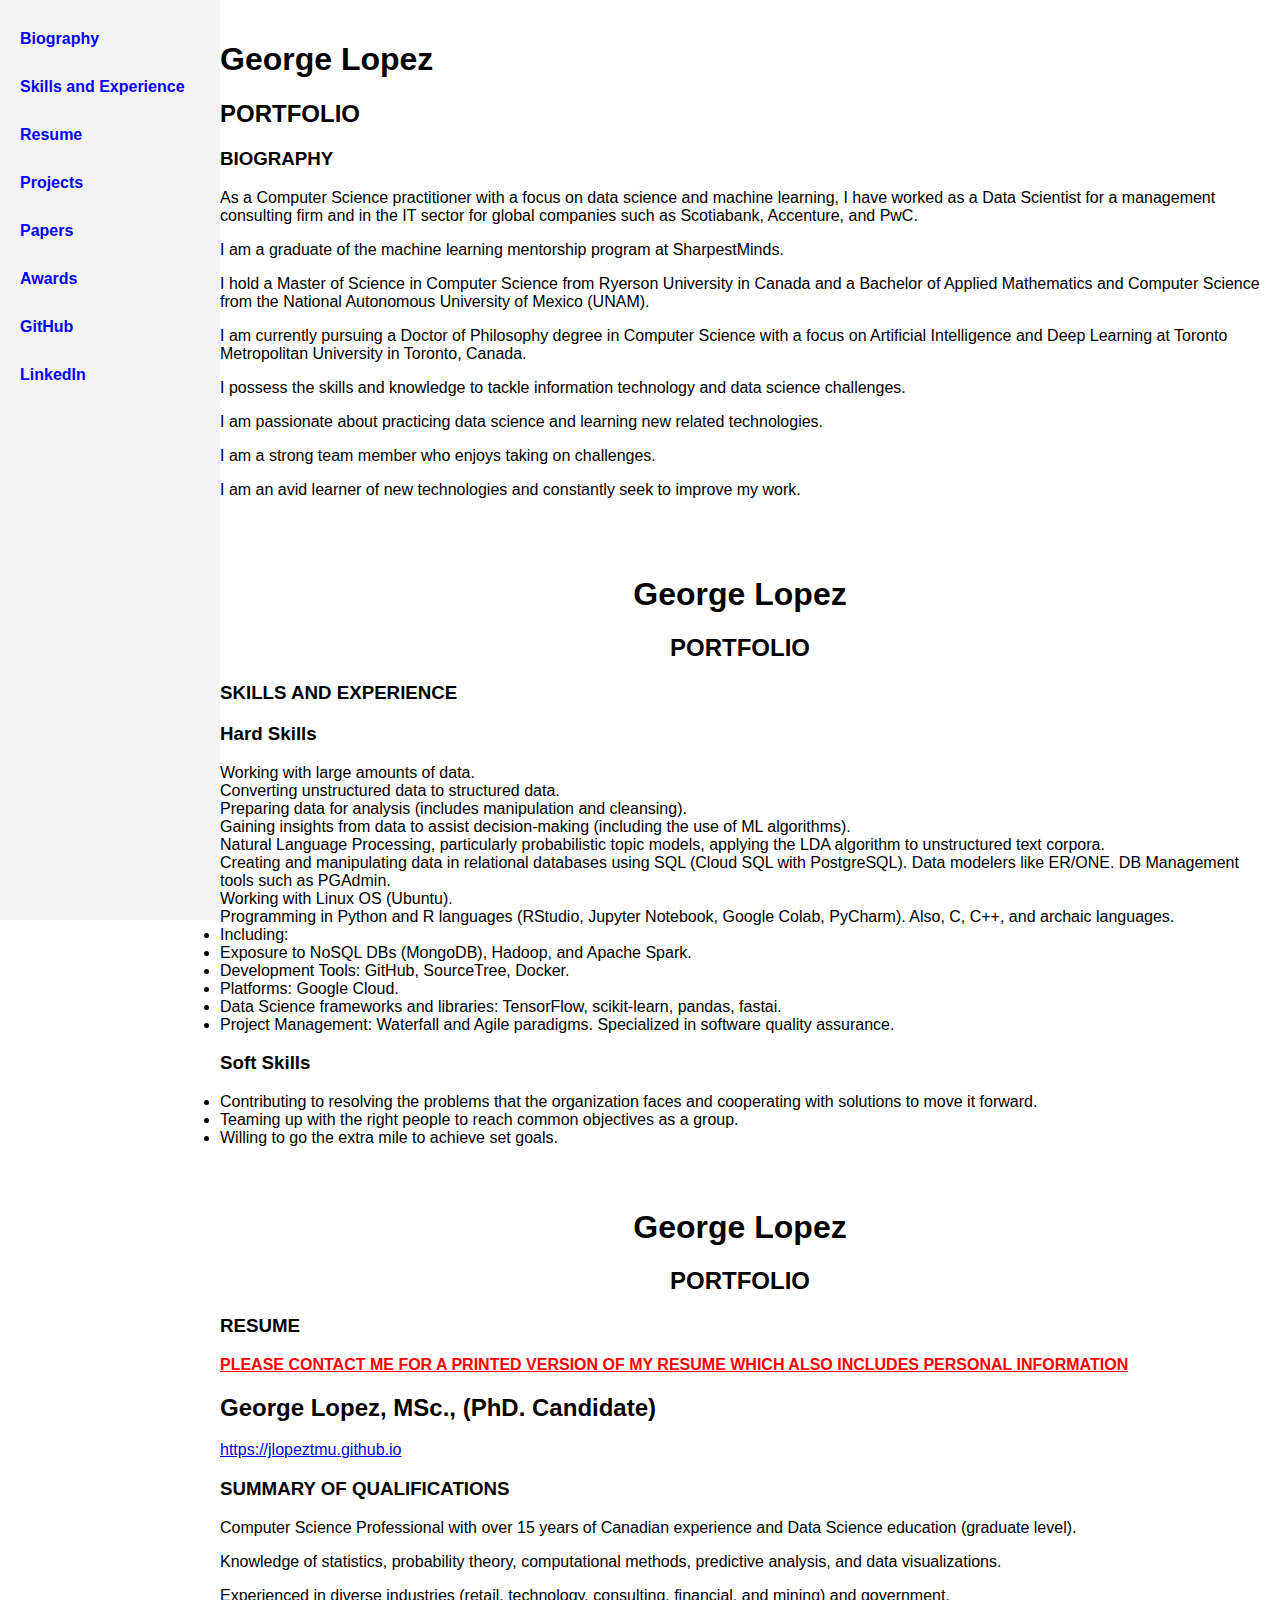
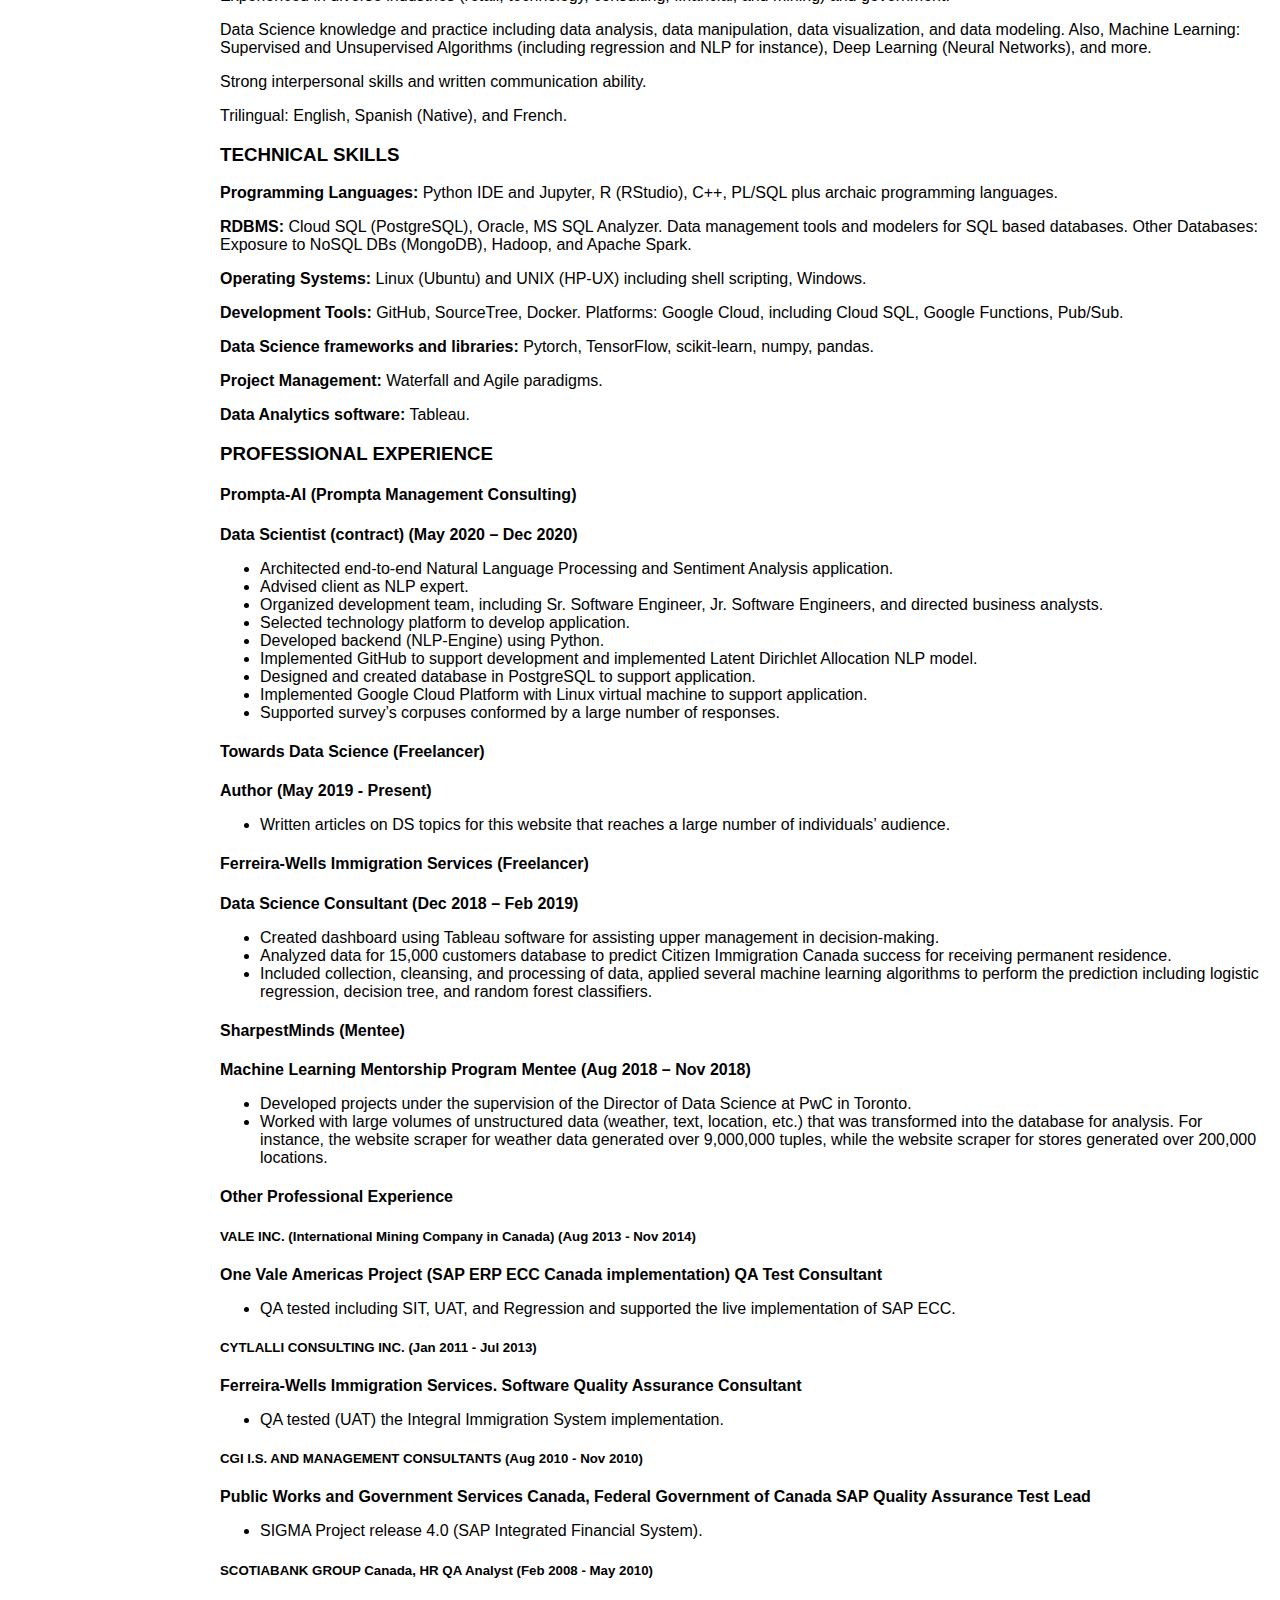
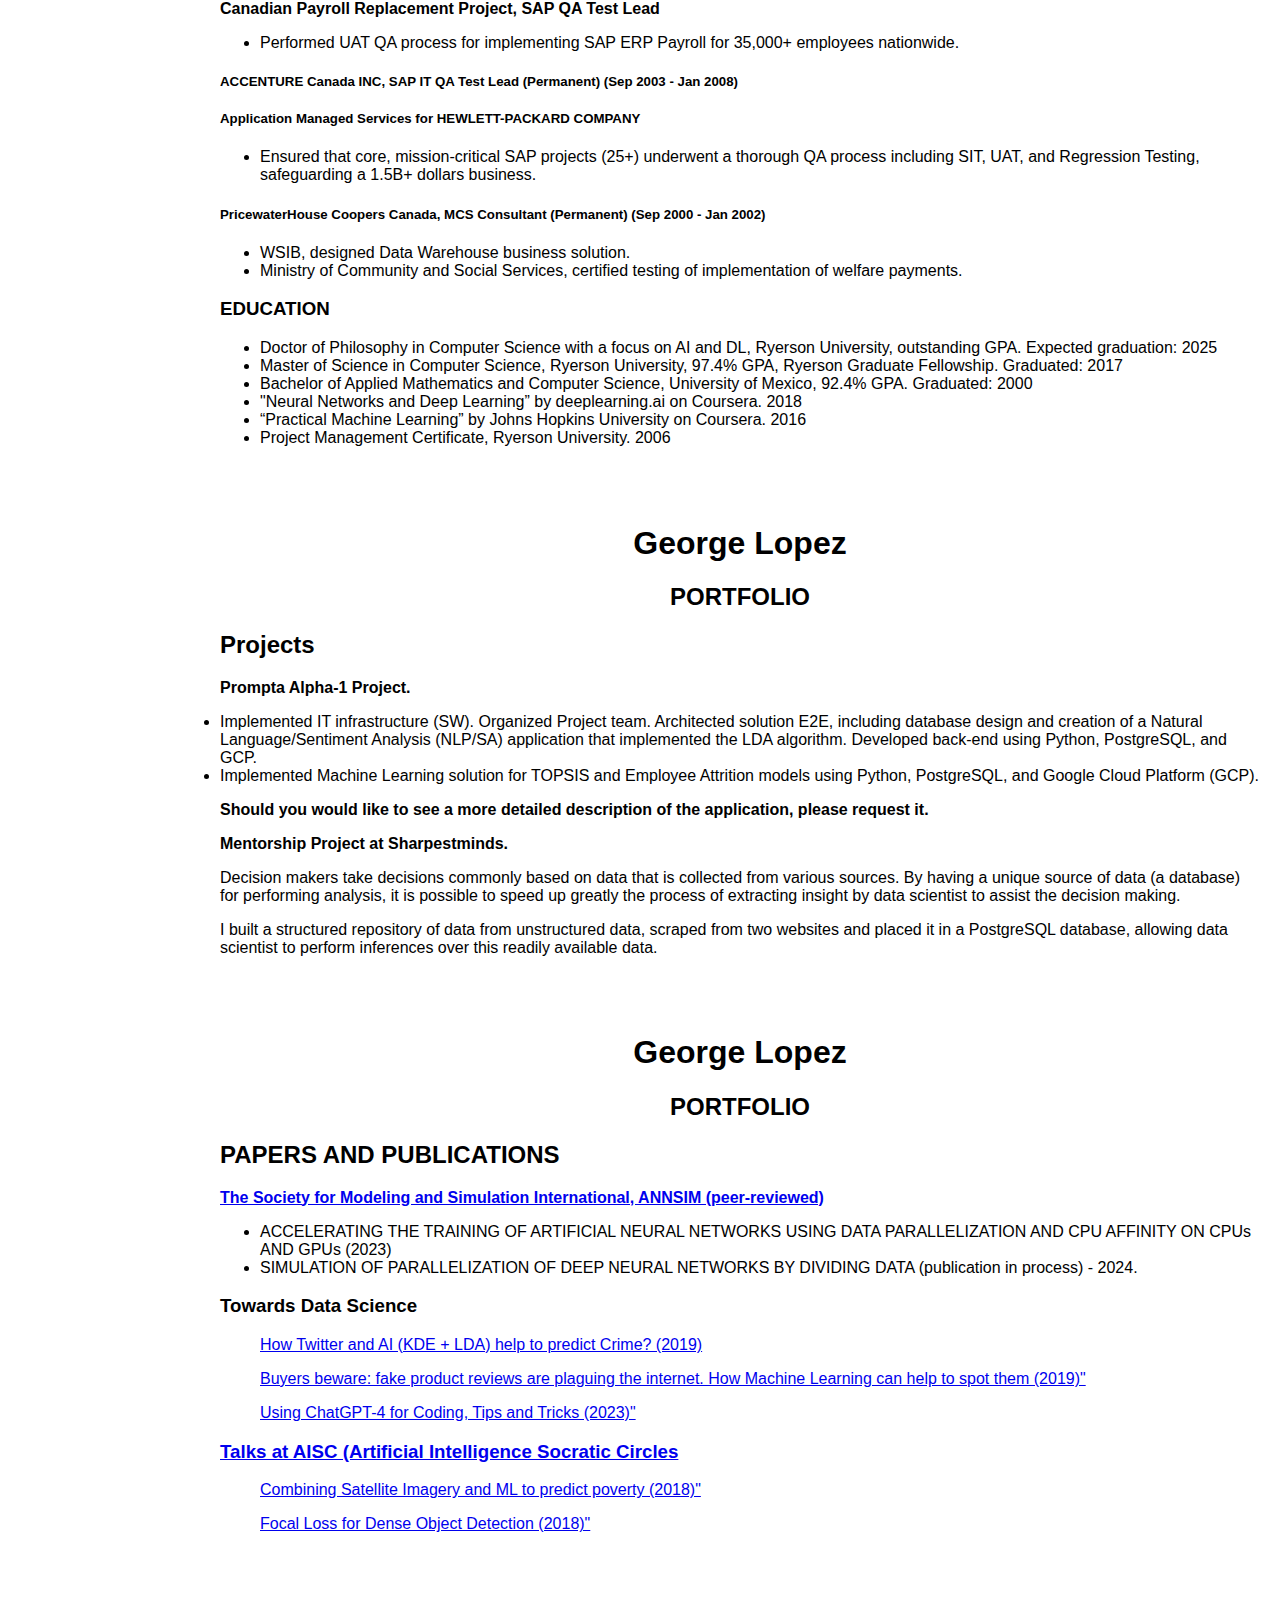
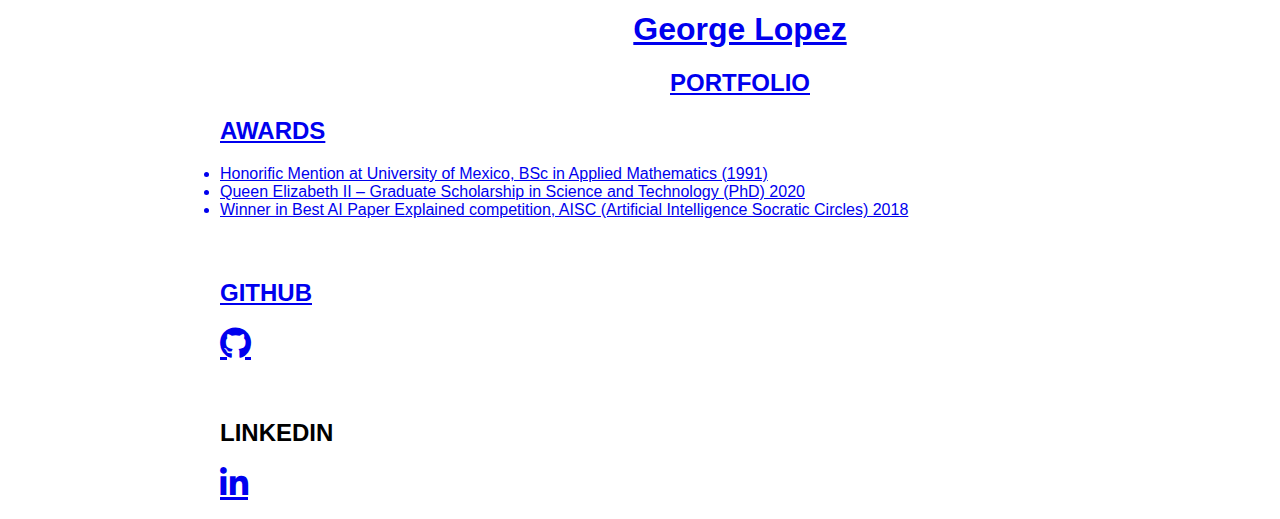
==== commit 20bea460: "Update index.html removed 1350 typo" ====
--- a/index.html
+++ b/index.html
@@ -104,7 +104,7 @@
     <div id="sidebar">
         <nav>
             <ul>
-                <li><a href="#biography">1350Biography</a></li>
+                <li><a href="#biography">Biography</a></li>
                 <li><a href="#skills">Skills and Experience</a></li>
                 <li><a href="#resume">Resume</a></li>
                 <li><a href="#projects">Projects</a></li>
